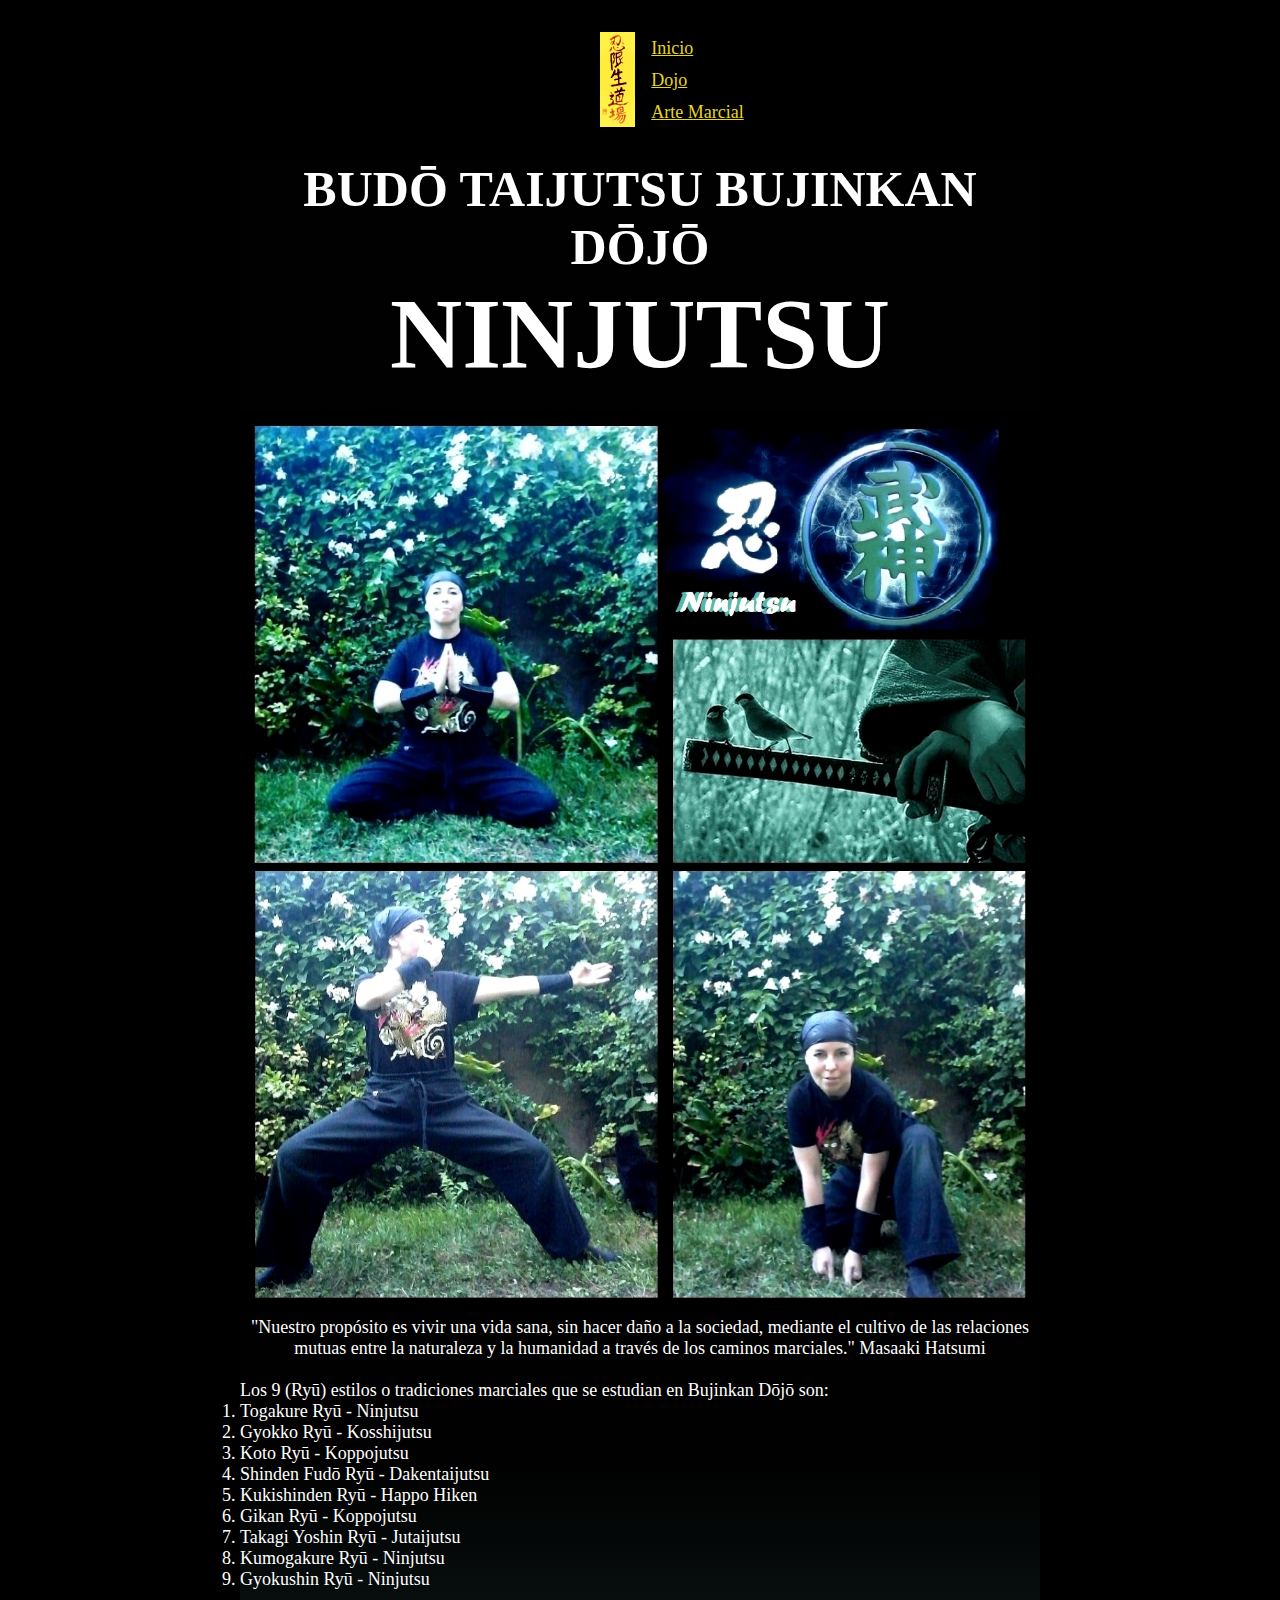
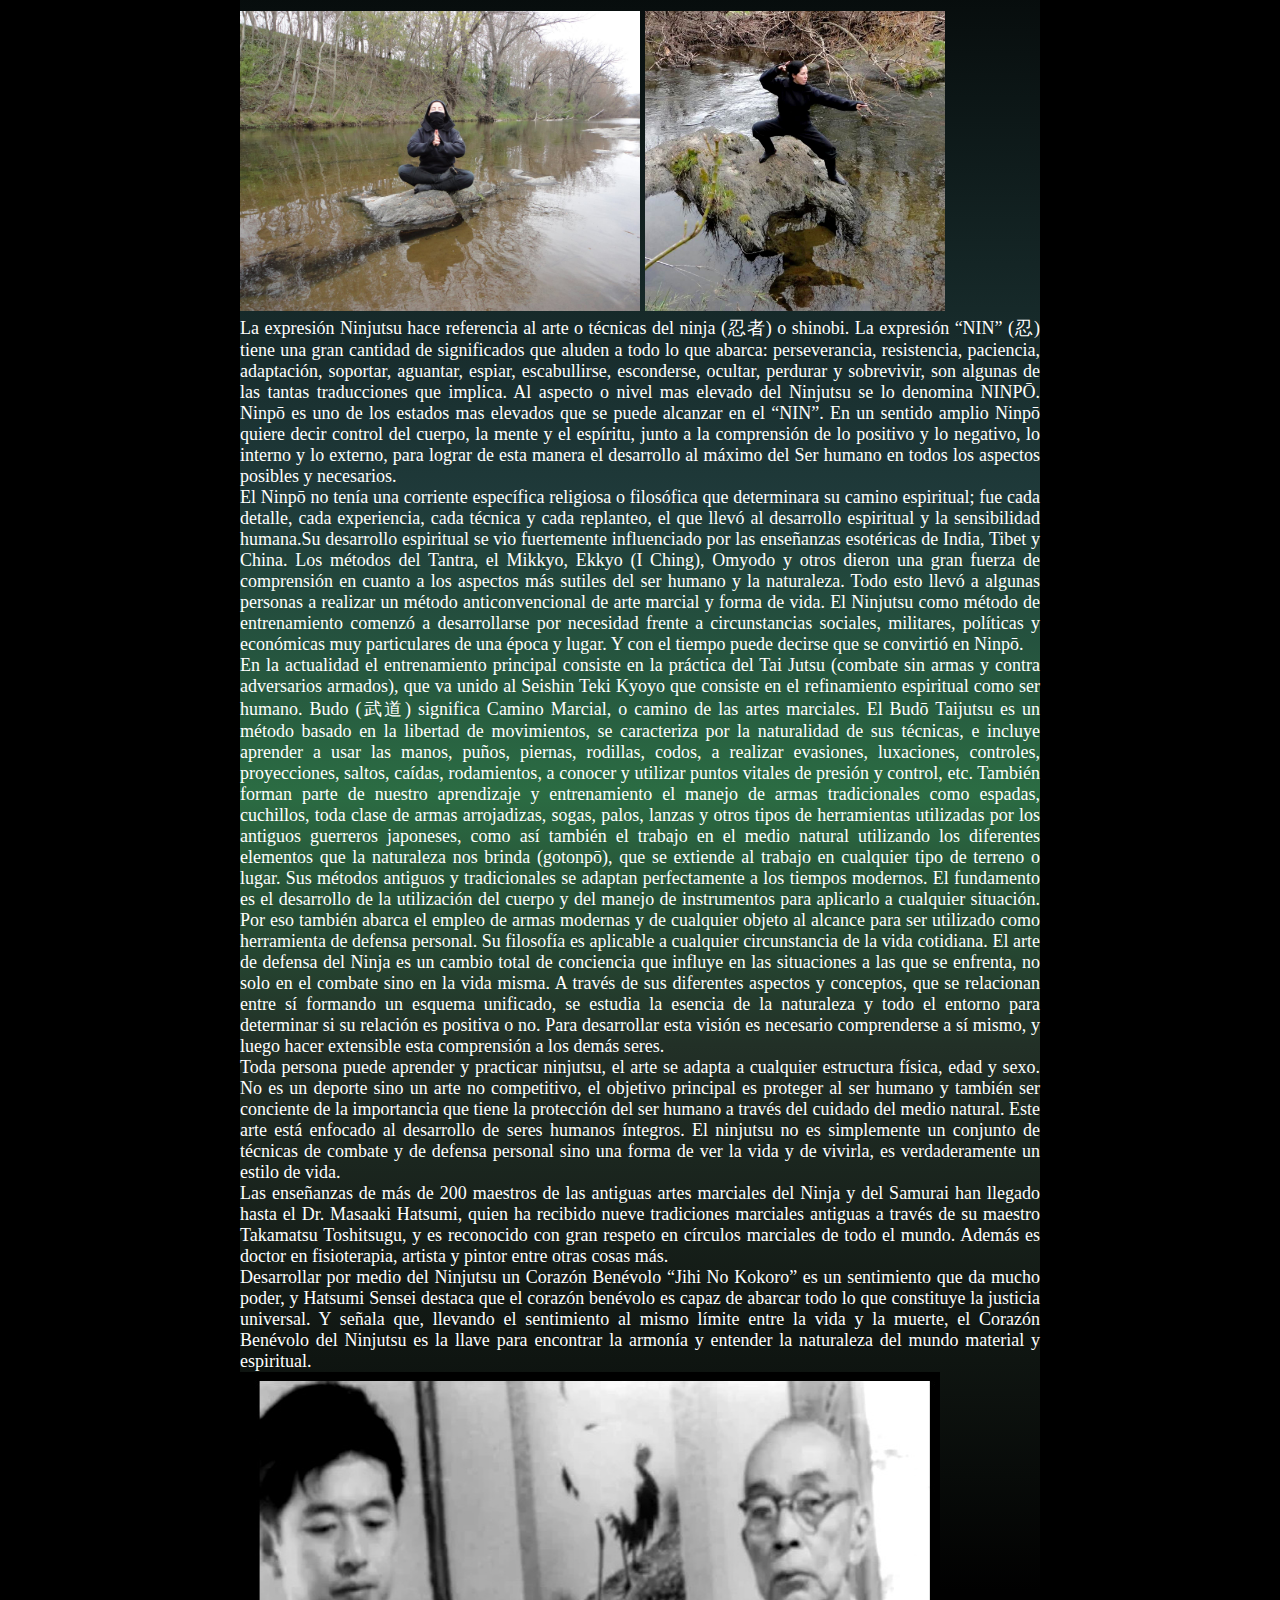
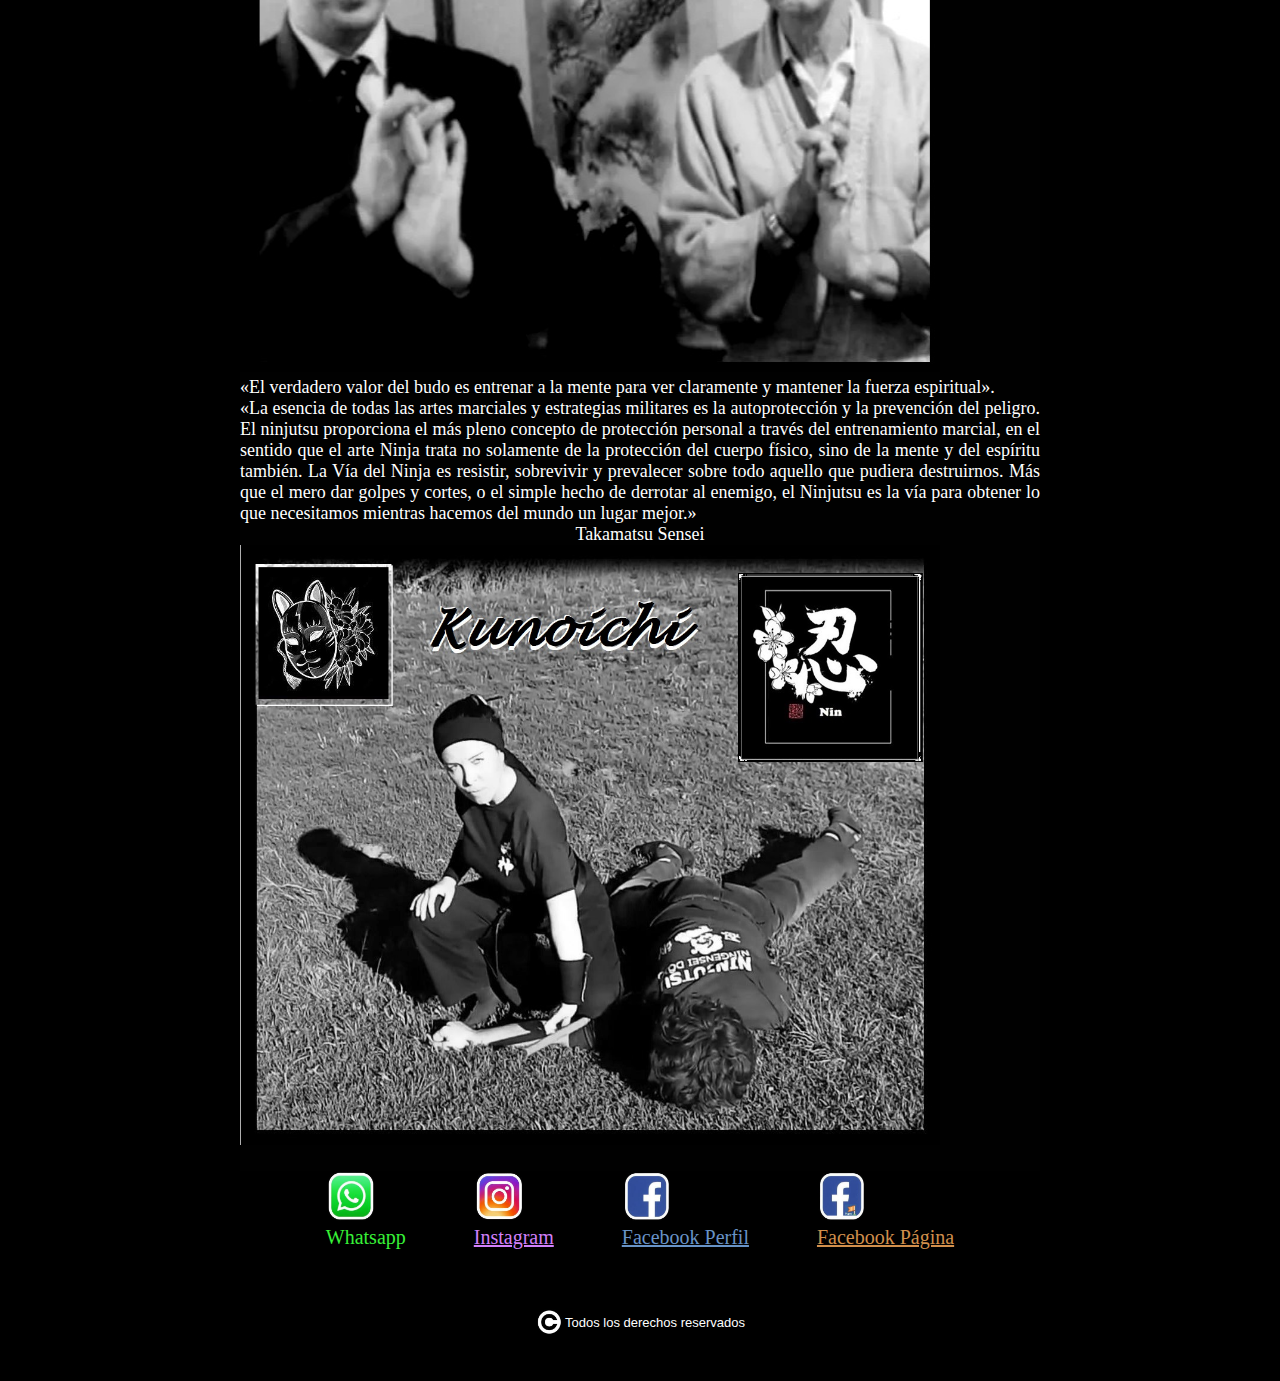
==== Arte.html @ cb8ee1ee "Versión párrafos acomodados" ====
<!DOCTYPE html>
<html lang="en">

<div id="contenido">
<head>
    <meta charset="UTF-8">
    <meta http-equiv="X-UA-Compatible" content="IE=edge">
    <meta name="viewport" content="width=device-width, initial-scale=1.0">
    <title>Budo Taijutsu</title>
    <!--Vinculación de nuestra hoja de estilos css-->
    <link rel="stylesheet" href="css/estilos.css">
</head>

<body>
    <header class="header_propiedades">
        <img src="fotos_ninjutsu/logo_ningensei.jpg" alt="Logo dojo" alt="Ningensei Dojo Logo" width="35" height="95"> <!--imagen-->
        <nav class="nav_propiedades"> <!--para navegar dentro del sitio web-->
          <ul class="texto_amarillo">
            <!-- ul es una lista desordenada -->
            <li><a href="Index.html">Inicio</a><!--para acceder al inicio del sitio web--></li>
            <li><a href="Dojo.html">Dojo</a><!--enlace interno del sitio web, para navegar a otra pág dentro del sitio--></li>
            <li><a href="Arte.html">Arte Marcial</a><!--enlace interno para navegar por el sitio web--></li>
          </ul>
        </nav>
        <br>
      </header>

    <main class="gradiente">
        <h1 id="titulo_tercera_pag">BUDŌ TAIJUTSU BUJINKAN DŌJŌ</h1>
        <h2 id="titulo_inicial">NINJUTSU</h2>
        <br>
        <div>
            <img src="fotos_ninjutsu/fotox4bujin.jpg" alt="BUJIN" alt="Shihan Patricia Leal, Bujinkan Ningensei Dojo"
                width="800" height="900">
        </div>
        <div>
            <p class="texto_blanco_centrado">"Nuestro propósito es vivir una vida sana, sin hacer daño a la sociedad, mediante el cultivo de las
                relaciones mutuas entre la naturaleza y la humanidad a través de los caminos marciales." Masaaki Hatsumi
            </p>
        </div>
        <br>

        <section>
            <div class="ext_training_propiedades">
                <p>Los 9 (Ryū) estilos o tradiciones marciales que se estudian en Bujinkan Dōjō son:</p>
                <ol>
                    <li>Togakure Ryū - Ninjutsu</li>
                    <li>Gyokko Ryū - Kosshijutsu</li>
                    <li>Koto Ryū - Koppojutsu</li>
                    <li>Shinden Fudō Ryū - Dakentaijutsu</li>
                    <li>Kukishinden Ryū - Happo Hiken</li>
                    <li>Gikan Ryū - Koppojutsu</li>
                    <li>Takagi Yoshin Ryū - Jutaijutsu</li>
                    <li>Kumogakure Ryū - Ninjutsu</li>
                    <li>Gyokushin Ryū - Ninjutsu</li>
                </ol>
            </div>
        </section>
        <br>
        <section>
            <div>
                <img src="fotos_ninjutsu/meditacion.jpg" alt="Meditación" alt="Shihan Patricia Leal, Ningensei Dojo"
                    width="400" height="300">
                <img src="fotos_ninjutsu/rushiyo.jpg" alt="Meditación" alt="Shihan Patricia Leal, Ningensei Dojo"
                    width="300" height="300">
            </div>
            <div class="texto_blanco">
                <p>La expresión Ninjutsu hace referencia al arte o técnicas del ninja (忍者) o shinobi. La expresión “NIN” (忍) tiene
                    una gran cantidad de significados que aluden a todo lo que abarca: perseverancia, resistencia,
                    paciencia, adaptación, soportar, aguantar, espiar, escabullirse, esconderse, ocultar, perdurar y
                    sobrevivir, son algunas de las tantas traducciones que implica. Al aspecto o nivel mas elevado del
                    Ninjutsu se lo denomina NINPŌ. Ninpō es uno de los estados mas elevados que se puede alcanzar en el
                    “NIN”. En un sentido amplio Ninpō quiere decir control del cuerpo, la mente y el espíritu, junto a
                    la comprensión de lo positivo y lo negativo, lo interno y lo externo, para lograr de esta manera el
                    desarrollo al máximo del Ser humano en todos los aspectos posibles y necesarios.</p>
                <p>El Ninpō no tenía una corriente específica religiosa o filosófica que determinara su camino
                    espiritual; fue cada detalle, cada experiencia, cada técnica y cada replanteo, el que llevó al
                    desarrollo espiritual y la sensibilidad humana.Su desarrollo espiritual se vio fuertemente
                    influenciado por las enseñanzas esotéricas de India, Tibet y China. Los métodos del Tantra, el
                    Mikkyo, Ekkyo (I Ching), Omyodo y otros dieron una gran fuerza de comprensión en cuanto a los
                    aspectos más sutiles del ser humano y la naturaleza. Todo esto llevó a algunas personas a realizar
                    un método anticonvencional de arte marcial y forma de vida. El Ninjutsu como método de entrenamiento
                    comenzó a desarrollarse por necesidad frente a circunstancias sociales, militares, políticas y
                    económicas muy particulares de una época y lugar. Y con el tiempo puede decirse que se convirtió en
                    Ninpō.</p>
                <p>En la actualidad el entrenamiento principal consiste en la práctica del Tai Jutsu (combate sin armas
                    y contra adversarios armados), que va unido al Seishin Teki Kyoyo que consiste en el refinamiento
                    espiritual como ser humano. Budo (武道) significa Camino Marcial, o camino de las artes marciales. El Budō 
                    Taijutsu es un método basado en la libertad de movimientos, se caracteriza por la naturalidad de sus
                    técnicas, e incluye aprender a usar las manos, puños, piernas, rodillas, codos, a realizar
                    evasiones, luxaciones, controles, proyecciones, saltos, caídas, rodamientos, a conocer y utilizar
                    puntos vitales de presión y control, etc. También forman parte de nuestro aprendizaje y
                    entrenamiento el manejo de armas tradicionales como espadas, cuchillos, toda clase de armas
                    arrojadizas, sogas, palos, lanzas y otros tipos de herramientas utilizadas por los antiguos
                    guerreros japoneses, como así también el trabajo en el medio natural utilizando los diferentes
                    elementos que la naturaleza nos brinda (gotonpō), que se extiende al trabajo en cualquier tipo de
                    terreno o lugar. Sus métodos antiguos y tradicionales se adaptan perfectamente a los tiempos
                    modernos. El fundamento es el desarrollo de la utilización del cuerpo y del manejo de instrumentos
                    para aplicarlo a cualquier situación. Por eso también abarca el empleo de armas modernas y de
                    cualquier objeto al alcance para ser utilizado como herramienta de defensa personal. Su filosofía es
                    aplicable a cualquier circunstancia de la vida cotidiana. El arte de defensa del Ninja es un cambio
                    total de conciencia que influye en las situaciones a las que se enfrenta, no solo en el combate sino
                    en la vida misma. A través de sus diferentes aspectos y conceptos, que se relacionan entre sí
                    formando un esquema unificado, se estudia la esencia de la naturaleza y todo el entorno para
                    determinar si su relación es positiva o no. Para desarrollar esta visión es necesario comprenderse a
                    sí mismo, y luego hacer extensible esta comprensión a los demás seres.</p>
                <p>Toda persona puede aprender y practicar ninjutsu, el arte se adapta a cualquier estructura física,
                    edad y sexo. No es un deporte sino un arte no competitivo, el objetivo principal es proteger al ser
                    humano y también ser conciente de la importancia que tiene la protección del ser humano a través del
                    cuidado del medio natural. Este arte está enfocado al desarrollo de seres humanos íntegros. El
                    ninjutsu no es simplemente un conjunto de técnicas de combate y de defensa personal sino una forma
                    de ver la vida y de vivirla, es verdaderamente un estilo de vida.</p>
                <p>Las enseñanzas de más de 200 maestros de las antiguas artes marciales del Ninja y del Samurai han
                    llegado hasta el Dr. Masaaki Hatsumi, quien ha recibido nueve tradiciones marciales antiguas a
                    través de su maestro Takamatsu Toshitsugu, y es reconocido con gran respeto en círculos marciales de
                    todo el mundo. Además es doctor en fisioterapia, artista y pintor entre otras cosas más.</p>
                <p>Desarrollar por medio del Ninjutsu un Corazón Benévolo “Jihi No Kokoro” es un sentimiento que da
                    mucho poder, y Hatsumi Sensei destaca que el corazón benévolo es capaz de abarcar todo lo que
                    constituye la justicia universal. Y señala que, llevando el sentimiento al mismo límite entre la
                    vida y la muerte, el Corazón Benévolo del Ninjutsu es la llave para encontrar la armonía y entender
                    la naturaleza del mundo material y espiritual.</p>
            </div>
        </section>
        <section>
            <div>
                <img src="fotos_ninjutsu/Hatsumi_Takamatsu.jpg" alt="Maestros" width="700" height="600">
            </div>
            <div class="texto_blanco">
                <p>«El verdadero valor del budo es entrenar a la mente para ver claramente y mantener la fuerza
                    espiritual».</p>
                <p>«La esencia de todas las artes marciales y estrategias militares es la autoprotección y la prevención
                    del peligro. El ninjutsu proporciona el más pleno concepto de protección personal a través del
                    entrenamiento marcial, en el sentido que el arte Ninja trata no solamente de la protección del
                    cuerpo físico, sino de la mente y del espíritu también. La Vía del Ninja es resistir, sobrevivir y
                    prevalecer sobre todo aquello que pudiera destruirnos. Más que el mero dar golpes y cortes, o el
                    simple hecho de derrotar al enemigo, el Ninjutsu es la vía para obtener lo que necesitamos mientras
                    hacemos del mundo un lugar mejor.»</p>
                <p class="texto_blanco_centrado">Takamatsu Sensei</p>
            </div>
        </section>
        <section>
            <div>
                <img src="fotos_ninjutsu/hanbo_gus_byn.jpg" alt="Bujutsu"
                    alt="Shihan Patricia Leal, Bujinkan Ningensei Dojo" width="700" height="600">
            </div>
        </section>
        <br>
    </main>
    <footer>
        <section class="redes_propiedades">
            <div>
                <a href="https://wa.me/5492916449956/" target="_bLank" class="parrafo_verde"><img src="fotos_ninjutsu/logo_whatsapp.jpg" alt="Logo Whatsapp" width="50" height="50"></a><!--Imagen ícono de whatsapp-->
                <br>
                <a href="https://www.instagram.com/bujinkan_patricia/" target="_bLank" class="parrafo_verde">Whatsapp</a> 
            </div>
        <br>
        <br>
        <!-- LINKS-ENLACES-->
            <div>
                <a href="https://www.instagram.com/bujinkan_patricia/" target="_bLank" class="texto_lila"><img
                src="fotos_ninjutsu/logo_instagram.jpg" alt="Logo Instagram" width="50" height="50"></a>
        <br>
                <a href="https://www.instagram.com/bujinkan_patricia/" target="_bLank" class="texto_lila">Instagram</a>
                <!--ruta externa a nuestra página, no se cierra nuestro sitio al derivarlo a la otra pagina
                por el target="_bLanck", de esa forma el enlace se abre en una pestaña nueva-->
            </div>
        <br>
        <br>
            <div>
                <a href="https://www.facebook.com/bujinkanningenseidojo" target="_bLank" class="texto_celeste"><img src="fotos_ninjutsu/logo_facebook_perfil.jpg" alt="Logo Perfil Facebook" width="50" height="50"></a>
                <!--Link externo que lleva al perfil de Facebook e ícono del mismo, se puede acceder tanto haciendo clic en el texto como en el ícono-->
          <br>
                <a href="https://www.facebook.com/bujinkanningenseidojo" target="_bLank" class="texto_celeste">Facebook Perfil</a>
            </div>
        <br>
        <br>
            <div>
                <a href="https://www.facebook.com/NinjutsuBahiaBlanca" target="_bLank" class="texto_naranja"><img src="fotos_ninjutsu/logo_pag_facebook.jpg" alt="Logo Página Facebook" width="50" height="50"></a>
                <!--Link externo que lleva a la página de Facebook e ícono del mismo-->
          <br>
                <a href="https://www.facebook.com/NinjutsuBahiaBlanca" target="_bLank" class="texto_naranja">Facebook Página</a>
            </div>
        </section>
          <br>
          <br>
          <div class="derechos_propiedades">
            <img src="fotos_ninjutsu/copyright.jpg" alt="Logo Copyright" width="30" height="30"><!--Imagen-->
            <p>Todos los derechos reservados</p><!--Párrafo-->
          </div>
          <br>
        </footer>
        <br>
</body>
</div>

</html>
---- css/estilos.css ----
/*esto es un comentario en css*/

/* el * (asterisco) es un selector universal, se va a aplicar a todo nuestro codigo html, y
es buena práctica que esas características las coloquemos al inicio del codigo css*/
/* Selector universal (*). Nos va a servir para resetear o pisar algunos estilos (propiedades) que
aplican los navegadores por defecto*/
* {
    padding: 0;
    margin: 0;
    box-sizing: border-box;
}

#contenido { width: 800px; margin: 0 auto; }

body {
    background-color: black; /* background-color aplica color solido de fondo */
    color: white /* color aplica color solido al texto*/; font-size: large /* tamaño de letra */; 
} /*se aplican estas caracteristicas a todo el cuerpo */

.header_propiedades {
    width: 100%;
    display: flex;
    /*flex-direction: row, es para poner los enlaces horizontales,
    columnas, ahora no lo uso porque quiero que sean verticales*/
    justify-content: center;
    margin: 2rem;
}

a {color: inherit; /*para que el color de los enlaces se vean del color que yo quiero y no violetas*/
    /*text-decoration: none; si quisiera sacarle el subrayado a los enlaces, pero no lo uso
    porque quiero dejarlo para que se distinga bien que son enlaces*/
}

.nav_propiedades {
    margin-left: 1rem;
    line-height: 2rem;
}

.training_propiedades {
    width: 100%;
    display: flex;
    /*flex-direction: row, es para poner los enlaces horizontales,
    columnas, ahora no lo uso porque quiero que sean verticales*/
    justify-content: center;
    margin: 2rem;
}

.text_training_propiedades {
    margin-left: 2rem;
    line-height: 2.3rem;
    list-style: none;
}

/*p {
    text-align: justify;
}*/

/*este tipo de selector, punto y un nombre, es el que mas se usa*/
.parrafo_violeta {
    text-align: center;
    color: rgb(183, 111, 251); /* color picker es una pag, herramienta,
    donde da los colores en diferentes codigos en los diferentes formatos */
} /*se aplica esta caracteristica solo a los parrafos que tengan este nombre en mi codigo html,
es decir a esta clase dentro de este tipo de elemento*/

.parrafo_verde {
    color: rgb(55, 241, 55);
    text-decoration: none
} /*se aplican estas caracteristicas solo a los parrafos que tengan este nombre en mi codigo html*/

.texto_amarillo {
    color: rgb(230, 214, 35);
    list-style: none; /*para que desaparezcan las viñetas de los textos donde haya listas*/
} /*se aplica esta caracteristica solo al texto que tenga este nombre en mi codigo html*/

.texto_amarillo2 {
    color: rgb(230, 214, 35);
    text-align: center;
}

.texto_rojo {
    color: rgb(223, 48, 48);
    text-align: justify;
} /*se aplica esta caracteristica solo al textos que tenga este nombre en mi codigo html*/

.texto_lila {
    color: rgb(210, 128, 251);
}

.texto_celeste {
    color: rgb(104, 147, 199);
}

.texto_consulta {
    color: rgb(107, 214, 250);
}

.texto_naranja {
    color:rgb(209, 143, 76)
}

.texto_blanco {
    text-align: justify;
    color: white;
}

.texto_blanco_centrado {
    text-align: center;
    color: white;
}

.texto_blanco_izq {
    text-align: left;
    color: white;
}

/* # es un id, es un selector unico, las caracteristicas que se elijan se aplicaránsolo a este elemento*/
#titulo_inicial {
    text-align: center;
    font-size: 100px;
    font-style: normal ;
    font-family: Cambria, Cochin, Georgia, Times, 'Times New Roman', serif;
} /*las caractiristicas elegidas se aplican solo a este elemento, titulo en este caso,
al que le pongo este id y este nombre en mi cod html*/

#titulo_secundario {
    text-align: center;
    font-size: 70px;
    font-style: oblique;
    font-family: Cambria, Cochin, Georgia, Times, 'Times New Roman', serif;
}

#titulo_tercera_pag {
    text-align: center;
    font-size: 50px;
    font-style: normal;
    font-family: Cambria, Cochin, Georgia, Times, 'Times New Roman', serif;
}

#titulo_terciario {
    font-size: 20px;
    text-align: center;
    font-style: normal;
    font-family: Cambria, Cochin, Georgia, Times, 'Times New Roman', serif;
}

#titulo_segunda_pag {
    font-size: 60px;
    text-align: center;
    font-style:normal;
    font-family: Cambria, Cochin, Georgia, Times, 'Times New Roman', serif;
    color: rgb(7, 233, 192);
}

/* Esto es para hacer colores degradados */
.gradiente {
    background-image: linear-gradient(180deg, rgba(1,1,1,1) 31%, rgba(31,58,58,1) 46%, rgba(43,108,67,1) 53%, rgba(34,48,39,1) 59%, rgba(1,1,1,1) 72%);
} /* Se usa background-image y se utilizan las herramientas de la página cssgradient.io y
armamos el degradado con los colores y de la forma que nos guste y luego copiamos el código
que da como resultado y lo pegamos acá */

video {
    border: 3px solid white;
}

.logo_whatsapp {
    display: flex;
    justify-content: center
}

.texto_whatsapp {
    display: flex;
    justify-content: center;
}

.redes_propiedades {
    display: flex;
    /* flex-direction: row; es para poner los enlaces horizontales*/
    justify-content: space-around;
    margin-inline: 4.3rem;
    font-size: 20px;
}

.derechos_propiedades {
    display: flex;
    justify-content: center;
    margin-top: 1rem;
    line-height: 2rem;
    font-size: small;
    font-style: normal;
    font-family: 'Lucida Sans', 'Lucida Sans Regular', 'Lucida Grande', 'Lucida Sans Unicode', Geneva, Verdana, sans-serif;
}
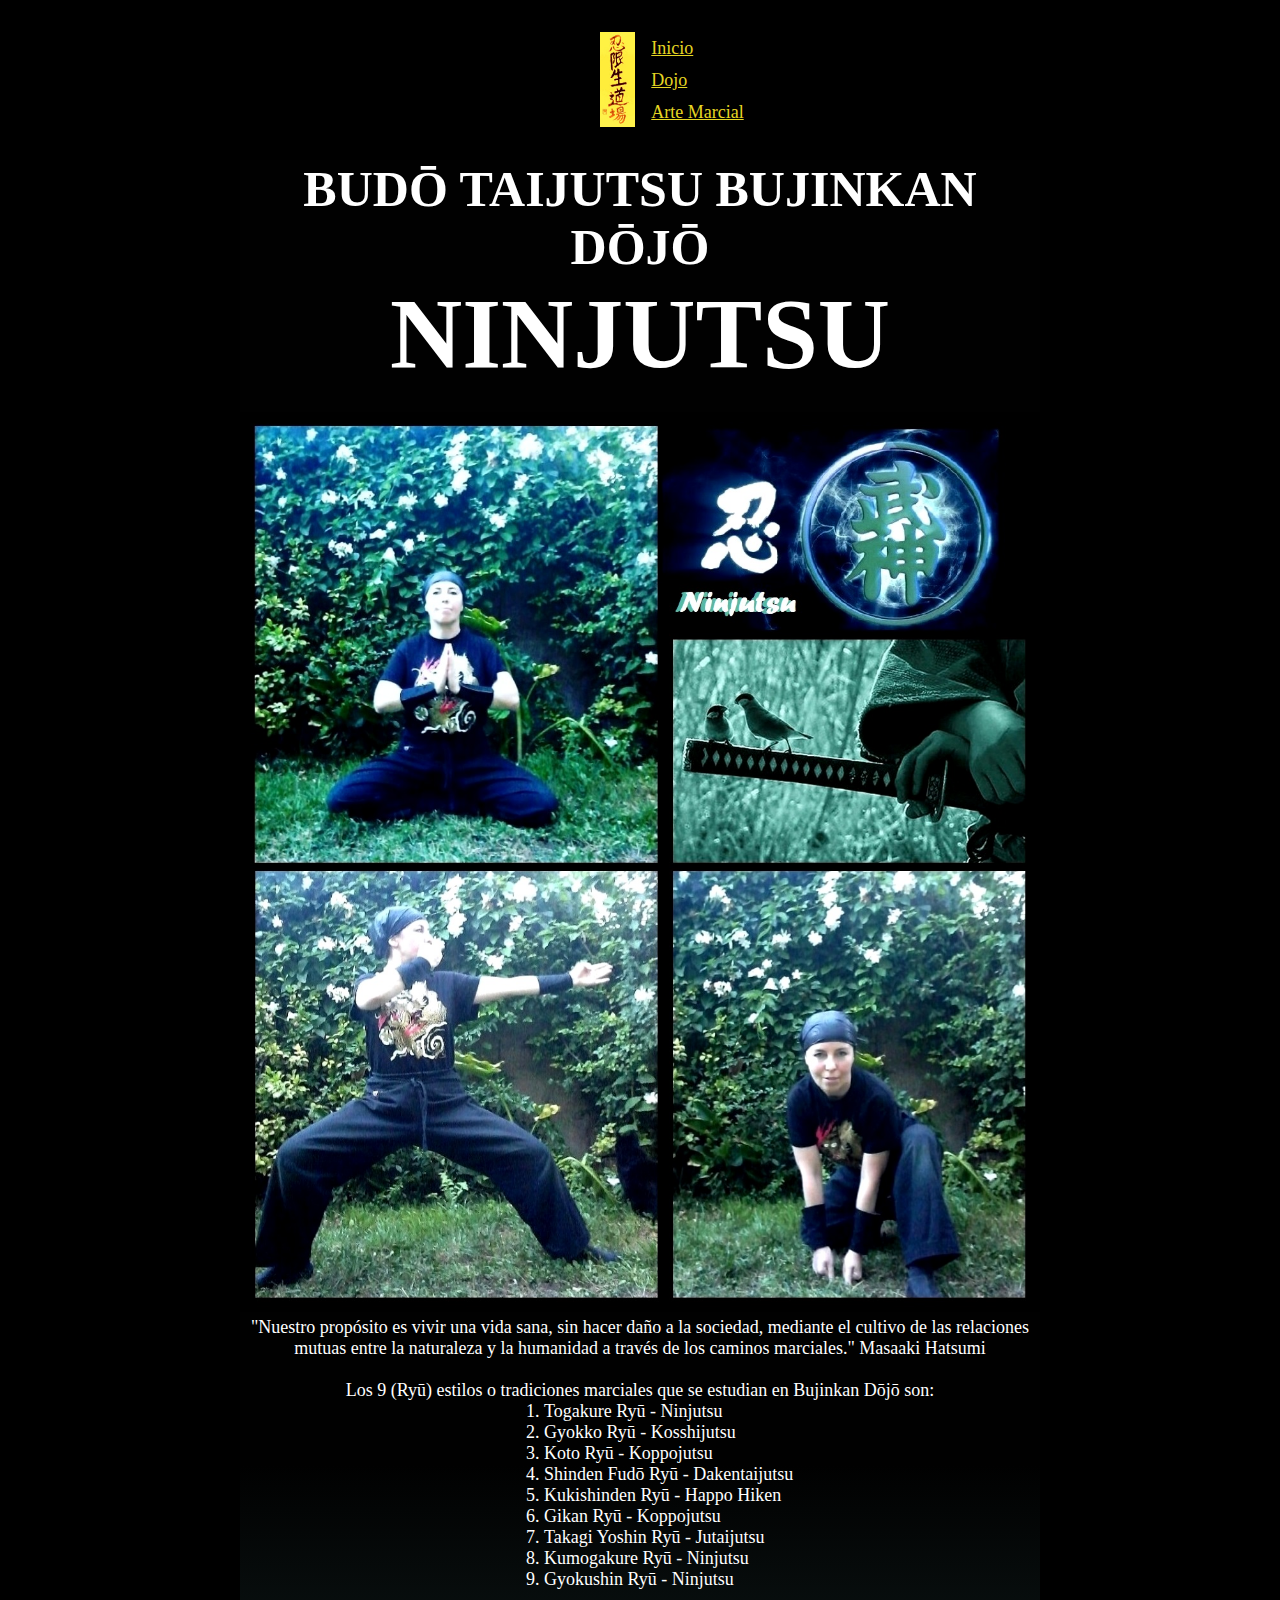
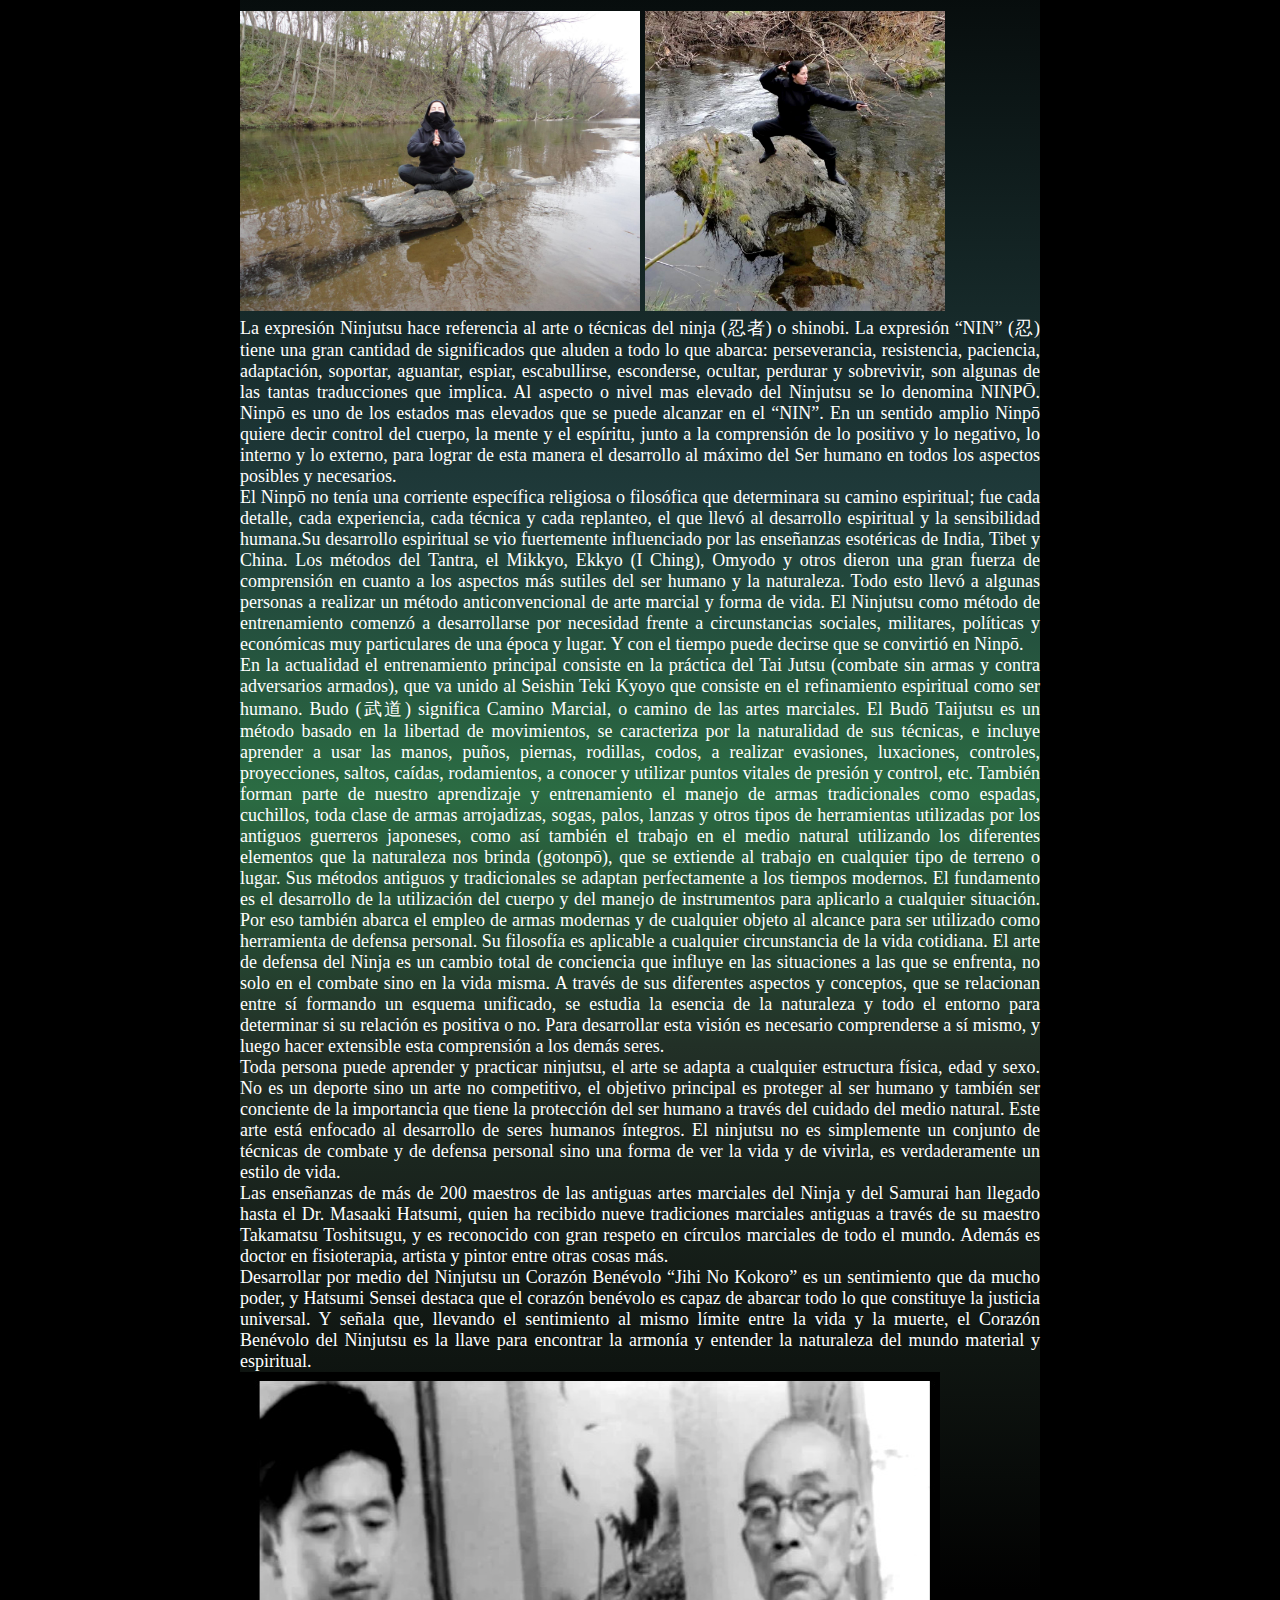
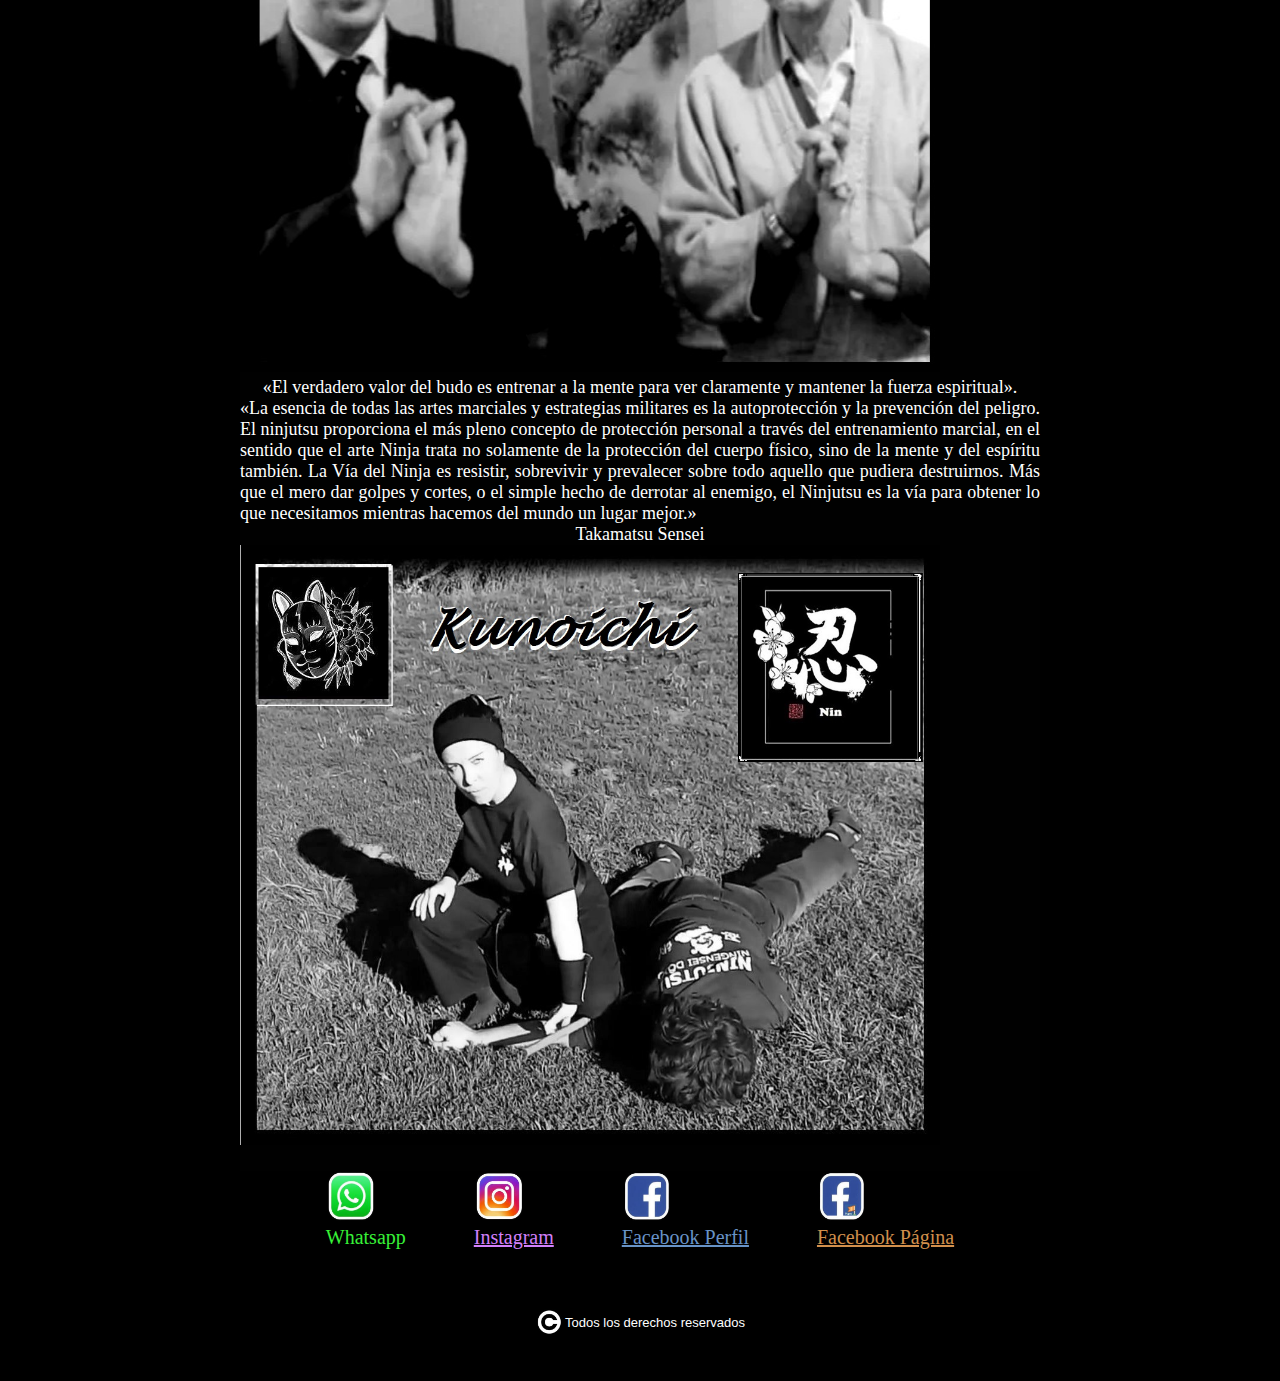
==== commit 49f28488: "Mas arreglos imagenes y parrafos" ====
--- a/Arte.html
+++ b/Arte.html
@@ -17,9 +17,9 @@
         <nav class="nav_propiedades"> <!--para navegar dentro del sitio web-->
           <ul class="texto_amarillo">
             <!-- ul es una lista desordenada -->
-            <li><a href="Index.html">Inicio</a><!--para acceder al inicio del sitio web--></li>
-            <li><a href="Dojo.html">Dojo</a><!--enlace interno del sitio web, para navegar a otra pág dentro del sitio--></li>
-            <li><a href="Arte.html">Arte Marcial</a><!--enlace interno para navegar por el sitio web--></li>
+            <li><a href="Index.html" class="seleccion_link_local">Inicio</a><!--para acceder al inicio del sitio web--></li>
+            <li><a href="Dojo.html" class="seleccion_link_local">Dojo</a><!--enlace interno del sitio web, para navegar a otra pág dentro del sitio--></li>
+            <li><a href="Arte.html" class="seleccion_link_local">Arte Marcial</a><!--enlace interno para navegar por el sitio web--></li>
           </ul>
         </nav>
         <br>
@@ -41,9 +41,9 @@
         <br>
 
         <section>
-            <div class="ext_training_propiedades">
-                <p>Los 9 (Ryū) estilos o tradiciones marciales que se estudian en Bujinkan Dōjō son:</p>
-                <ol>
+            <div>
+                <p class="texto_blanco_centrado">Los 9 (Ryū) estilos o tradiciones marciales que se estudian en Bujinkan Dōjō son:</p>
+                <ol class="escuelas">
                     <li>Togakure Ryū - Ninjutsu</li>
                     <li>Gyokko Ryū - Kosshijutsu</li>
                     <li>Koto Ryū - Koppojutsu</li>
@@ -126,7 +126,7 @@
                 <img src="fotos_ninjutsu/Hatsumi_Takamatsu.jpg" alt="Maestros" width="700" height="600">
             </div>
             <div class="texto_blanco">
-                <p>«El verdadero valor del budo es entrenar a la mente para ver claramente y mantener la fuerza
+                <p class="texto_blanco_centrado">«El verdadero valor del budo es entrenar a la mente para ver claramente y mantener la fuerza
                     espiritual».</p>
                 <p>«La esencia de todas las artes marciales y estrategias militares es la autoprotección y la prevención
                     del peligro. El ninjutsu proporciona el más pleno concepto de protección personal a través del
--- a/css/estilos.css
+++ b/css/estilos.css
@@ -26,6 +26,11 @@
     margin: 2rem;
 }
 
+/*hover es para que cuando pasamos el cursor sobre los enlaces (locales en este caso) el texto cambie de color*/
+.seleccion_link_local:hover {
+    color: rgb(221, 85, 27);
+}
+
 a {color: inherit; /*para que el color de los enlaces se vean del color que yo quiero y no violetas*/
     /*text-decoration: none; si quisiera sacarle el subrayado a los enlaces, pero no lo uso
     porque quiero dejarlo para que se distinga bien que son enlaces*/
@@ -51,6 +56,12 @@
     list-style: none;
 }
 
+.escuelas {
+    display: flex;
+    flex-direction: column;
+    margin-left: 19rem;
+}
+
 /*p {
     text-align: justify;
 }*/
@@ -79,7 +90,7 @@
 }
 
 .texto_rojo {
-    color: rgb(223, 48, 48);
+    color: rgb(225, 83, 83);
     text-align: justify;
 } /*se aplica esta caracteristica solo al textos que tenga este nombre en mi codigo html*/
 
@@ -128,6 +139,7 @@
     font-size: 70px;
     font-style: oblique;
     font-family: Cambria, Cochin, Georgia, Times, 'Times New Roman', serif;
+    color: rgb(218, 45, 45);
 }
 
 #titulo_tercera_pag {
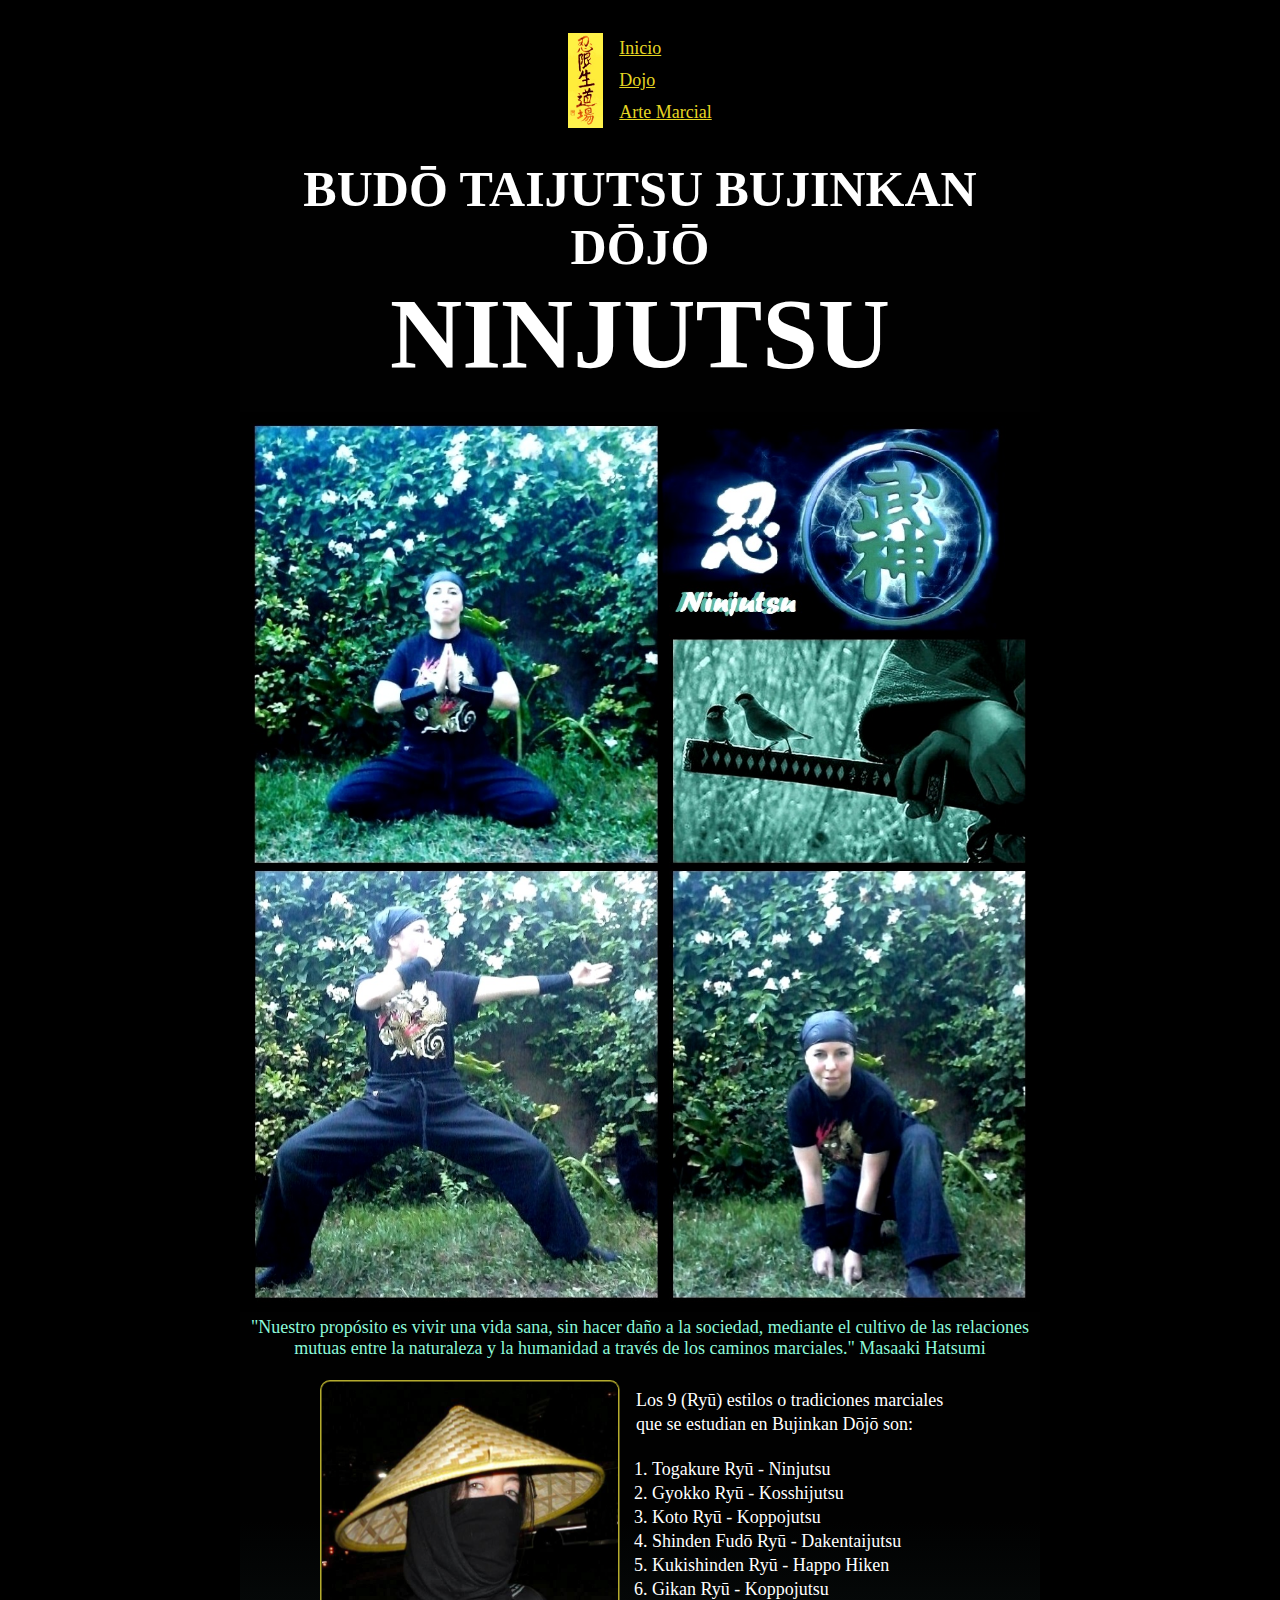
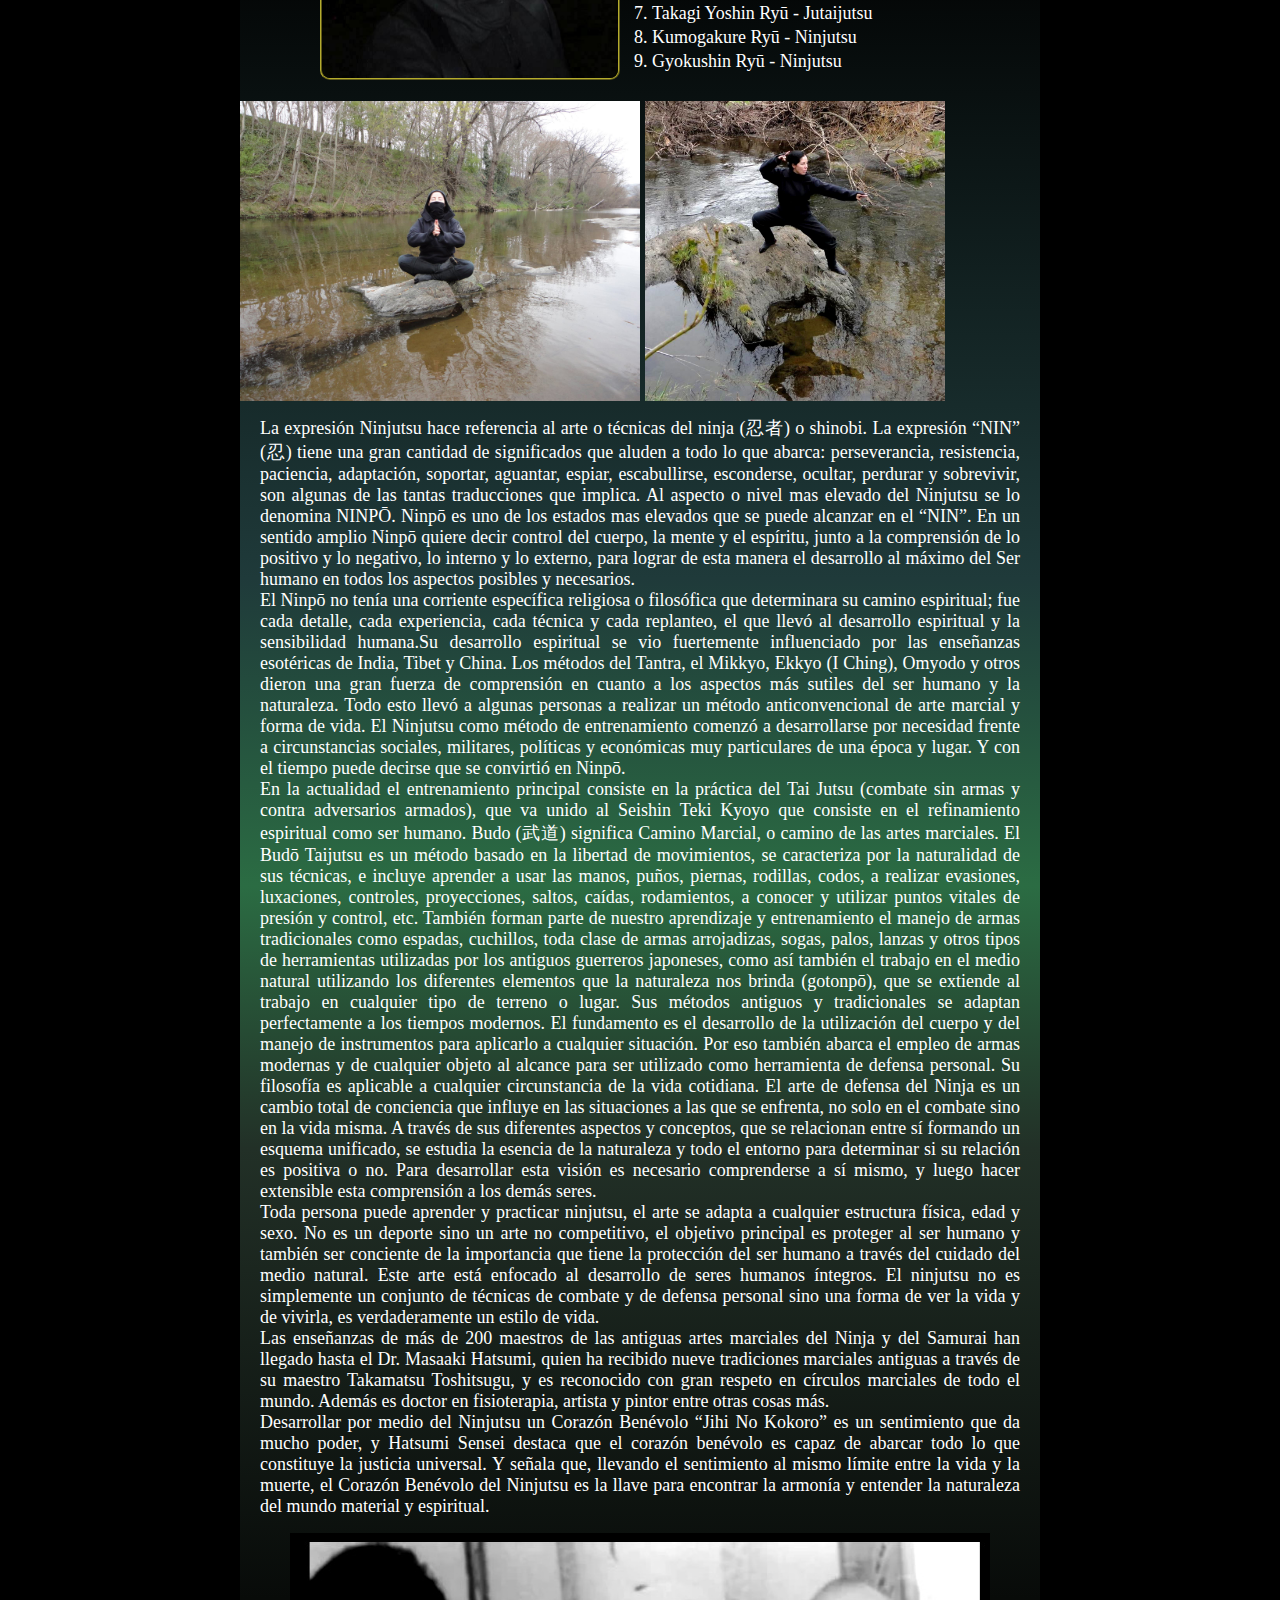
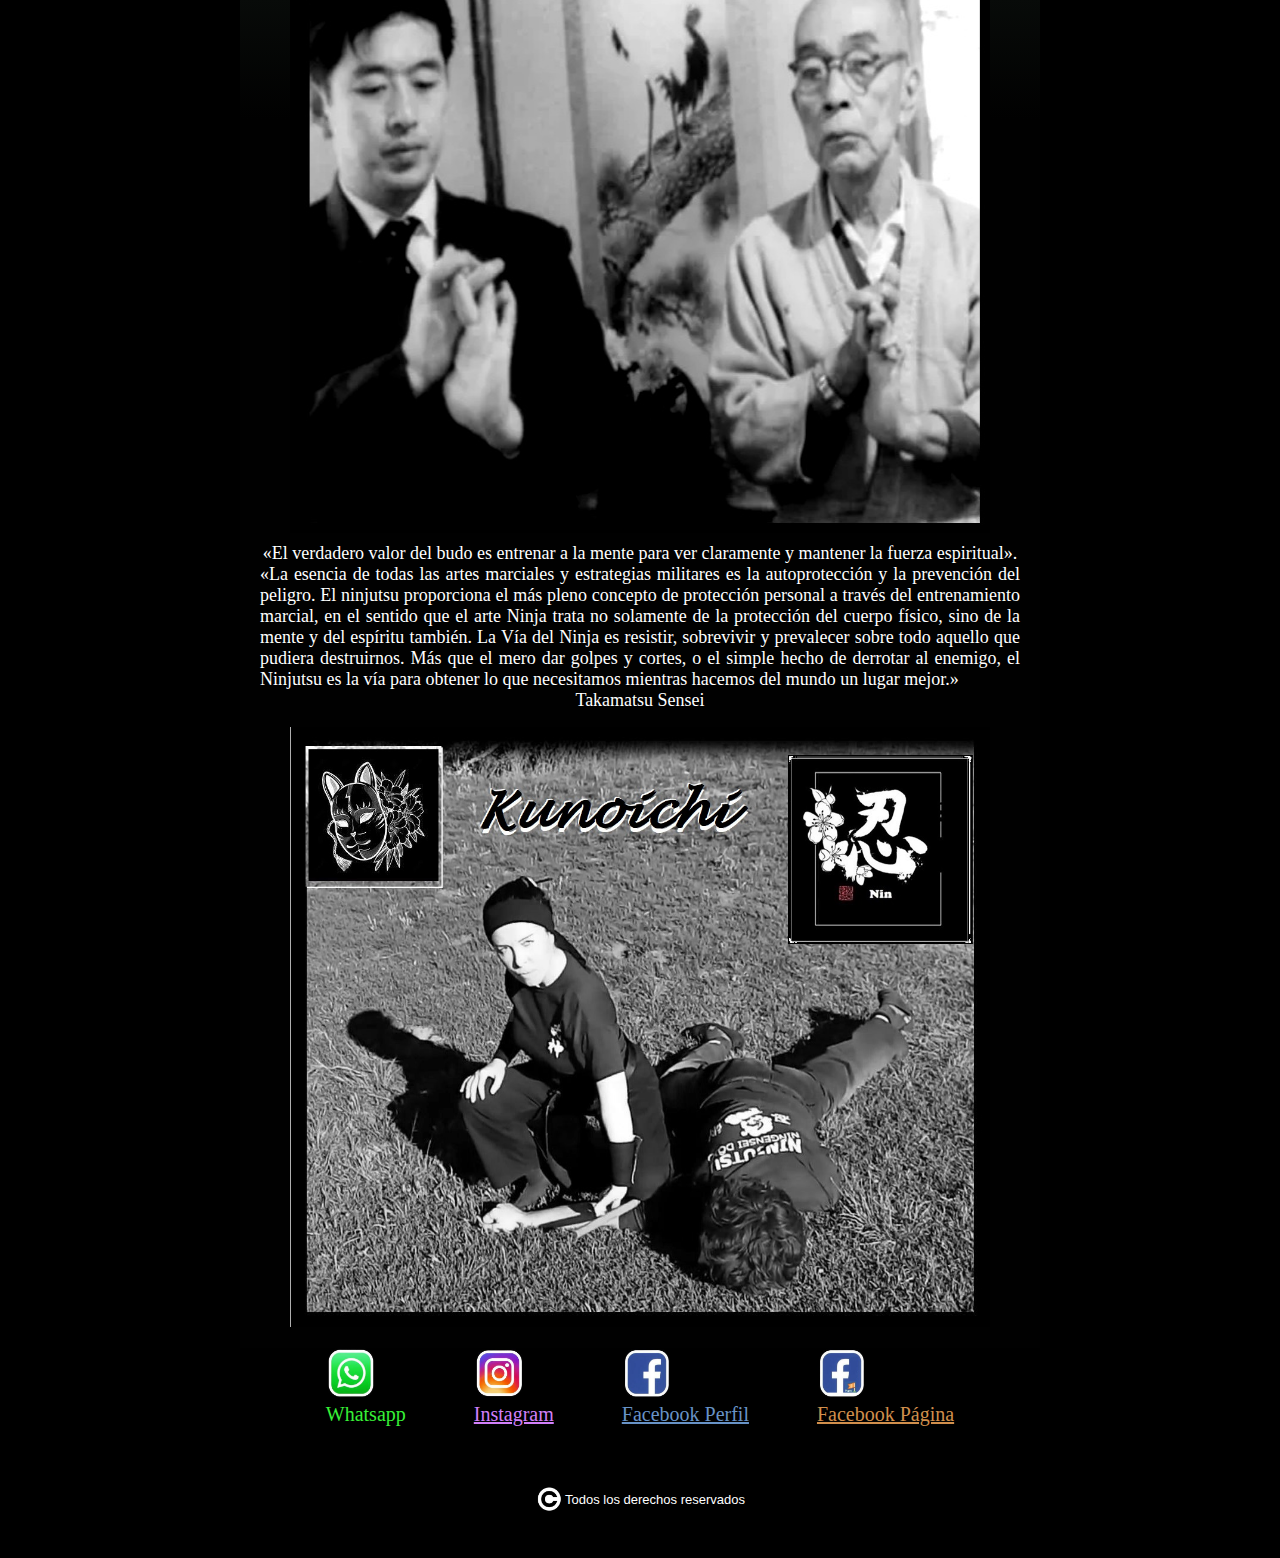
==== commit aa451fc7: "Nuevos arreglos margenes parrafos e imagenes" ====
--- a/Arte.html
+++ b/Arte.html
@@ -34,26 +34,29 @@
                 width="800" height="900">
         </div>
         <div>
-            <p class="texto_blanco_centrado">"Nuestro propósito es vivir una vida sana, sin hacer daño a la sociedad, mediante el cultivo de las
+            <p class="parrafo_verdoso">"Nuestro propósito es vivir una vida sana, sin hacer daño a la sociedad, mediante el cultivo de las
                 relaciones mutuas entre la naturaleza y la humanidad a través de los caminos marciales." Masaaki Hatsumi
             </p>
         </div>
         <br>
 
-        <section>
-            <div>
-                <p class="texto_blanco_centrado">Los 9 (Ryū) estilos o tradiciones marciales que se estudian en Bujinkan Dōjō son:</p>
-                <ol class="escuelas">
-                    <li>Togakure Ryū - Ninjutsu</li>
-                    <li>Gyokko Ryū - Kosshijutsu</li>
-                    <li>Koto Ryū - Koppojutsu</li>
-                    <li>Shinden Fudō Ryū - Dakentaijutsu</li>
-                    <li>Kukishinden Ryū - Happo Hiken</li>
-                    <li>Gikan Ryū - Koppojutsu</li>
-                    <li>Takagi Yoshin Ryū - Jutaijutsu</li>
-                    <li>Kumogakure Ryū - Ninjutsu</li>
-                    <li>Gyokushin Ryū - Ninjutsu</li>
-                </ol>
+        <section class="escuelas_propiedades">
+            <img src="fotos_ninjutsu/shinobi.jpg" class="imag_ninja" alt="Clase al aire libre"
+            alt="Shihan Patricia Leal, Ningensei Dojo" width="300" height="300">
+            <div >    
+            <p class="parrafo_escuelas" class="texto_blanco_izq" >Los 9 (Ryū) estilos o tradiciones marciales que se estudian en Bujinkan Dōjō son:</p>
+            <br>
+            <ol class="lista_escuelas">
+                <li>Togakure Ryū - Ninjutsu</li>
+                <li>Gyokko Ryū - Kosshijutsu</li>
+                <li>Koto Ryū - Koppojutsu</li>
+                <li>Shinden Fudō Ryū - Dakentaijutsu</li>
+                <li>Kukishinden Ryū - Happo Hiken</li>
+                <li>Gikan Ryū - Koppojutsu</li>
+                <li>Takagi Yoshin Ryū - Jutaijutsu</li>
+                <li>Kumogakure Ryū - Ninjutsu</li>
+                <li>Gyokushin Ryū - Ninjutsu</li>
+            </ol>
             </div>
         </section>
         <br>
@@ -123,7 +126,7 @@
         </section>
         <section>
             <div>
-                <img src="fotos_ninjutsu/Hatsumi_Takamatsu.jpg" alt="Maestros" width="700" height="600">
+                <img src="fotos_ninjutsu/Hatsumi_Takamatsu.jpg" class="imag" alt="Maestros" width="700" height="600">
             </div>
             <div class="texto_blanco">
                 <p class="texto_blanco_centrado">«El verdadero valor del budo es entrenar a la mente para ver claramente y mantener la fuerza
@@ -140,7 +143,7 @@
         </section>
         <section>
             <div>
-                <img src="fotos_ninjutsu/hanbo_gus_byn.jpg" alt="Bujutsu"
+                <img src="fotos_ninjutsu/hanbo_gus_byn.jpg" class="imag" alt="Bujutsu"
                     alt="Shihan Patricia Leal, Bujinkan Ningensei Dojo" width="700" height="600">
             </div>
         </section>
--- a/css/estilos.css
+++ b/css/estilos.css
@@ -18,12 +18,12 @@
 } /*se aplican estas caracteristicas a todo el cuerpo */
 
 .header_propiedades {
-    width: 100%;
     display: flex;
     /*flex-direction: row, es para poner los enlaces horizontales,
     columnas, ahora no lo uso porque quiero que sean verticales*/
     justify-content: center;
     margin: 2rem;
+    align-items: center;
 }
 
 /*hover es para que cuando pasamos el cursor sobre los enlaces (locales en este caso) el texto cambie de color*/
@@ -42,12 +42,12 @@
 }
 
 .training_propiedades {
-    width: 100%;
     display: flex;
     /*flex-direction: row, es para poner los enlaces horizontales,
     columnas, ahora no lo uso porque quiero que sean verticales*/
     justify-content: center;
     margin: 2rem;
+    align-items: center;
 }
 
 .text_training_propiedades {
@@ -56,12 +56,6 @@
     list-style: none;
 }
 
-.escuelas {
-    display: flex;
-    flex-direction: column;
-    margin-left: 19rem;
-}
-
 /*p {
     text-align: justify;
 }*/
@@ -79,6 +73,11 @@
     text-decoration: none
 } /*se aplican estas caracteristicas solo a los parrafos que tengan este nombre en mi codigo html*/
 
+.parrafo_verdoso {
+    color: rgb(141, 249, 218);
+    text-align: center;
+}
+
 .texto_amarillo {
     color: rgb(230, 214, 35);
     list-style: none; /*para que desaparezcan las viñetas de los textos donde haya listas*/
@@ -113,6 +112,10 @@
 .texto_blanco {
     text-align: justify;
     color: white;
+    margin-left: 20px;
+    margin-right: 20px;
+    margin-top: 10px;
+    margin-bottom: 1rem;
 }
 
 .texto_blanco_centrado {
@@ -172,7 +175,41 @@
 que da como resultado y lo pegamos acá */
 
 video {
+    display: block;
+    margin:auto;
     border: 3px solid white;
+    ;
+}
+
+.escuelas_propiedades {
+    display: flex;
+    align-items: center;
+    margin-left: 5rem;
+    margin-right: 5rem;
+    justify-content: center;
+}
+
+.parrafo_escuelas{
+    margin-left: 1rem;
+    line-height: 1.5rem;
+}
+
+.lista_escuelas {
+    margin-left: 2rem;
+    line-height: 1.5rem;
+    list-style: decimal;   
+}
+
+.lista_desordenada {
+    margin-left: 3rem;
+    margin-right: 3rem;
+    line-height: 1.5rem;
+}
+
+/*estilo de borde de imagen*/
+.imag_ninja {
+    border: 2px ridge rgb(180, 171, 46);
+    border-radius: 10px; 
 }
 
 .logo_whatsapp {
@@ -201,4 +238,13 @@
     font-size: small;
     font-style: normal;
     font-family: 'Lucida Sans', 'Lucida Sans Regular', 'Lucida Grande', 'Lucida Sans Unicode', Geneva, Verdana, sans-serif;
-}+}
+
+.imag {
+    display: block;
+    margin:auto;
+}
+
+.margen_formulario {
+    margin: 5rem;
+}
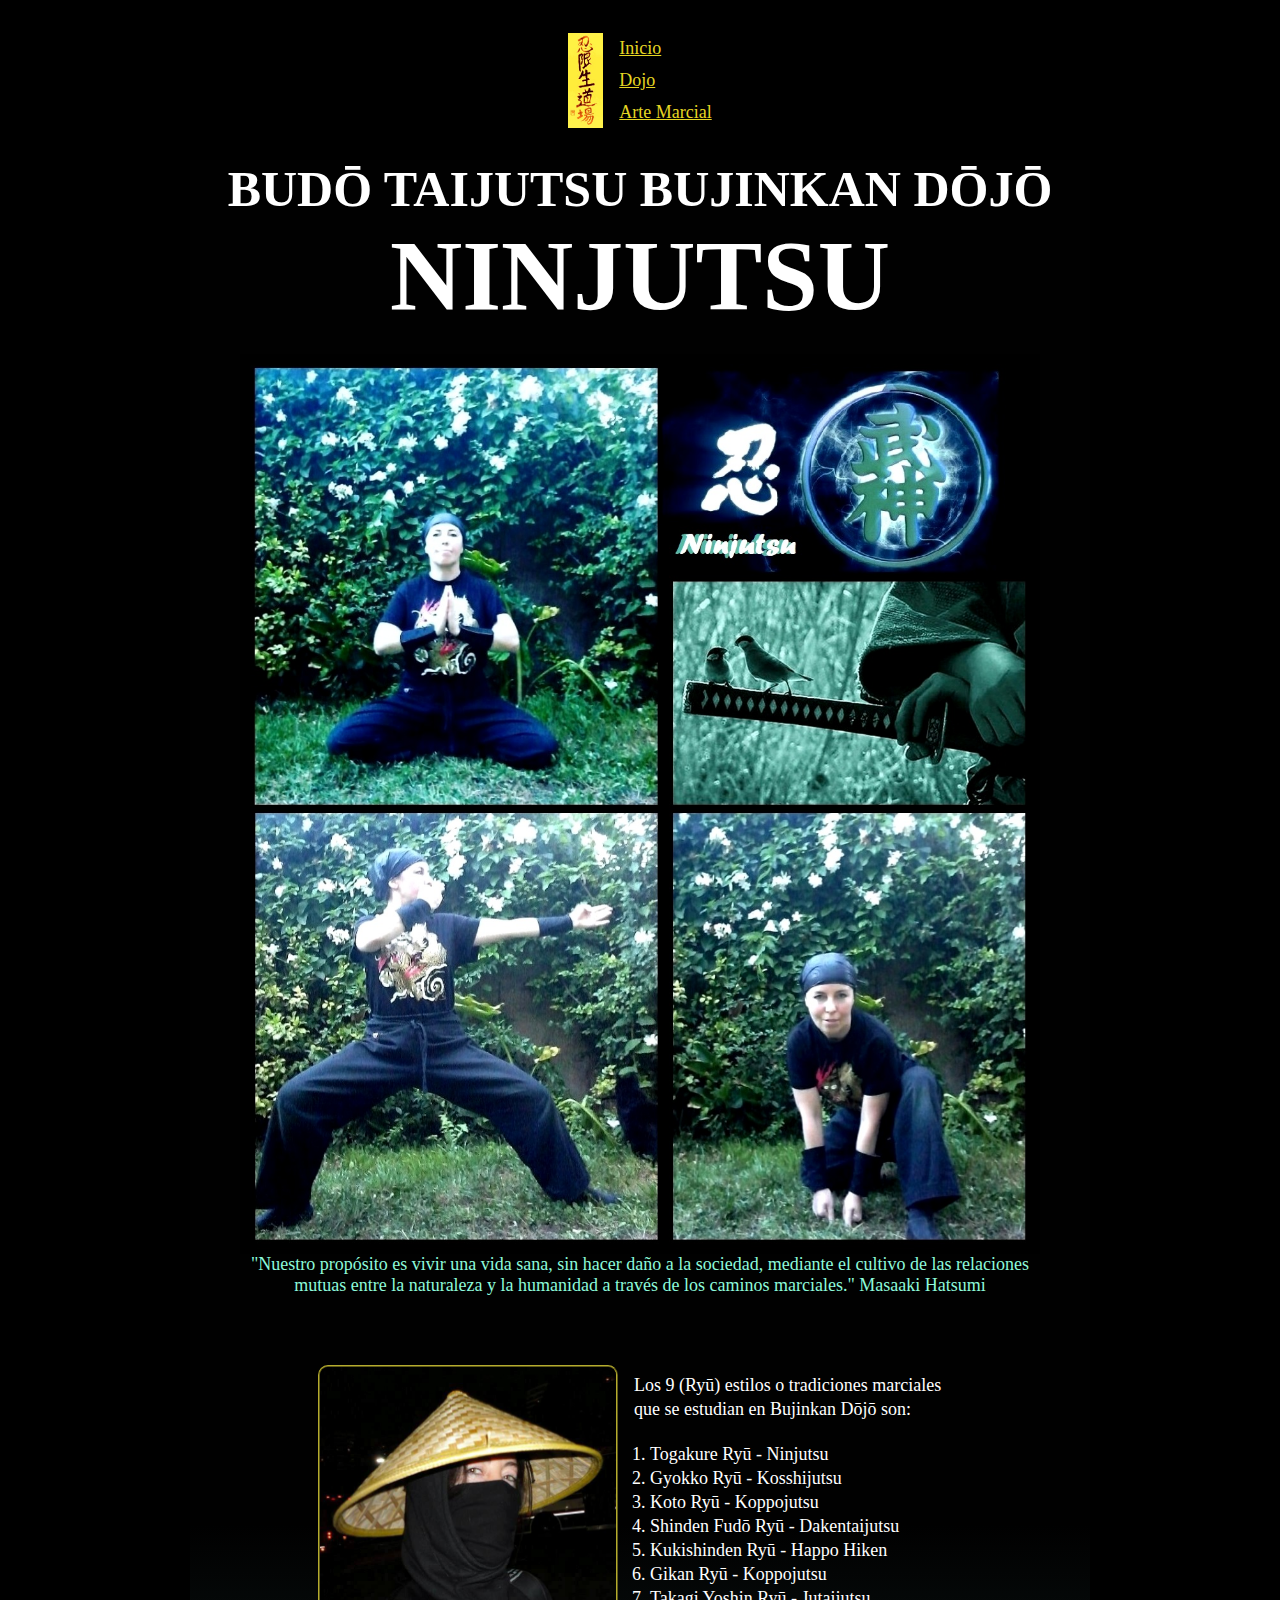
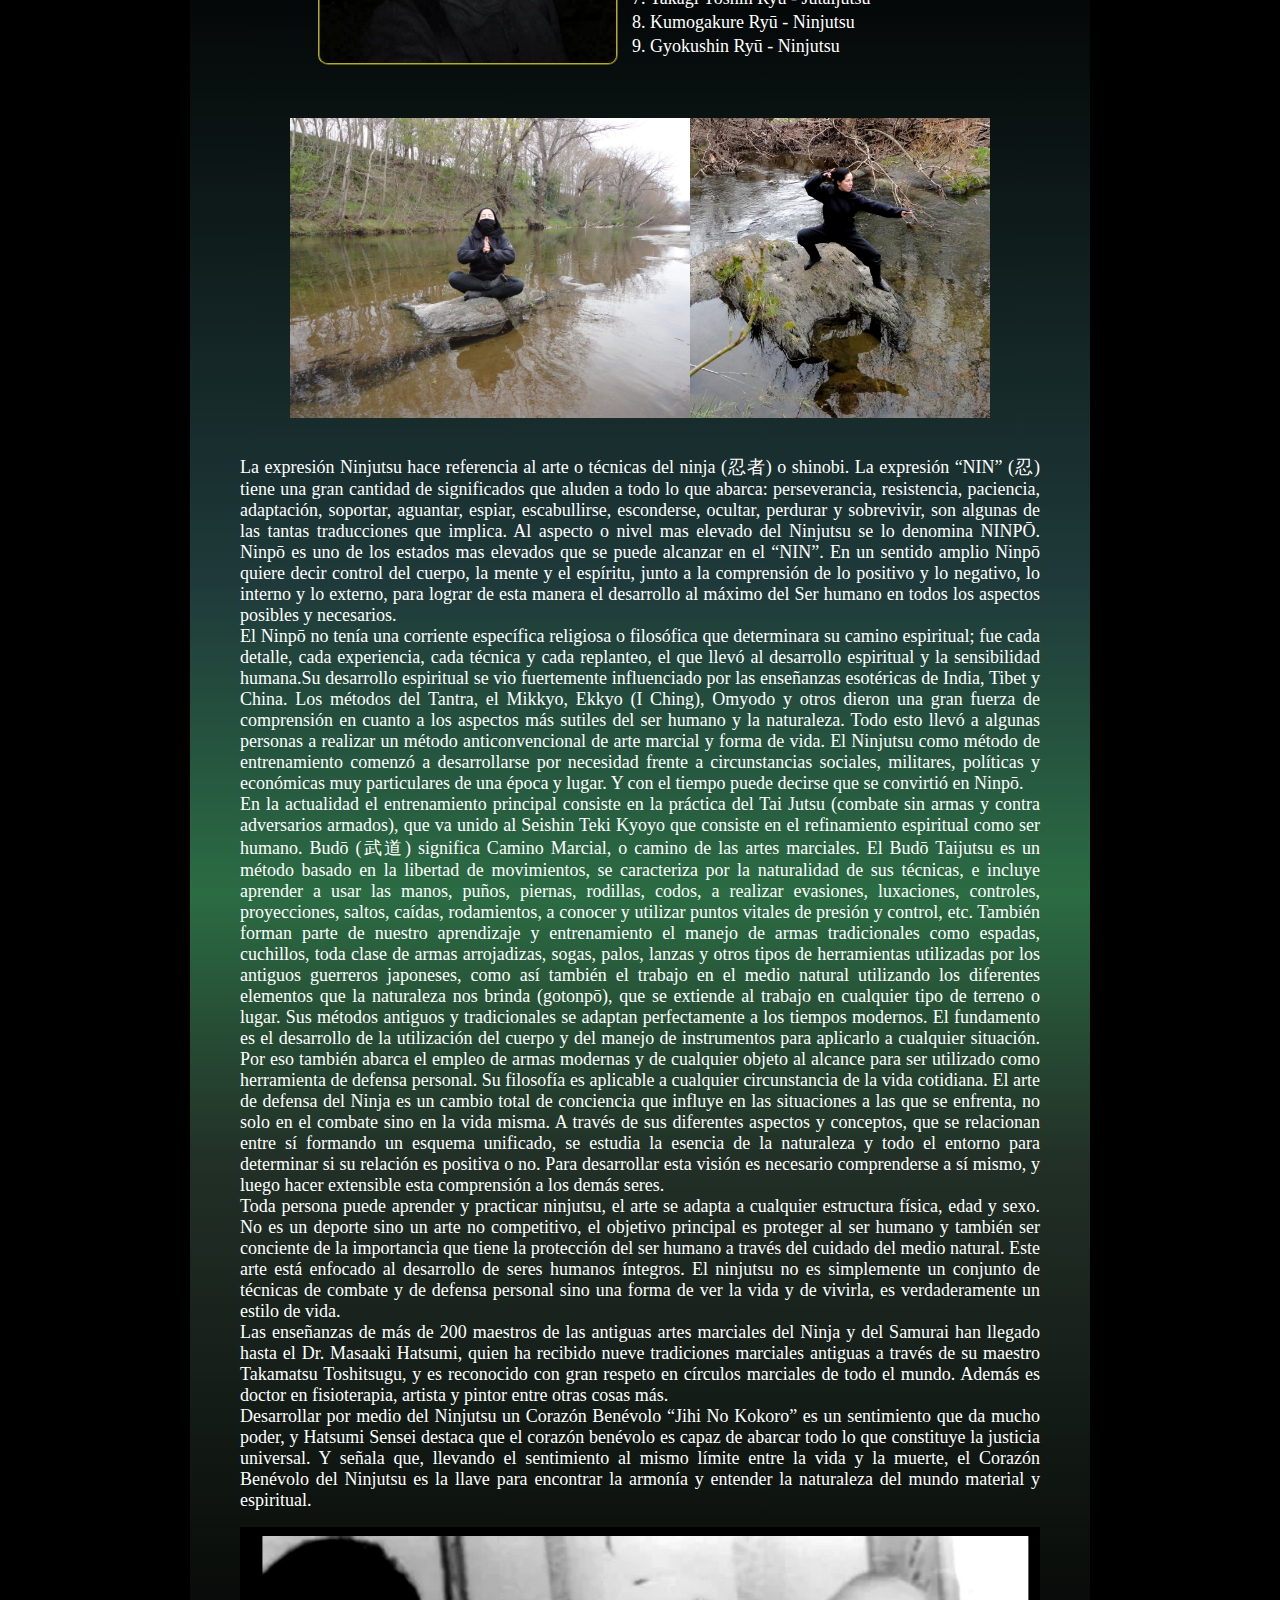
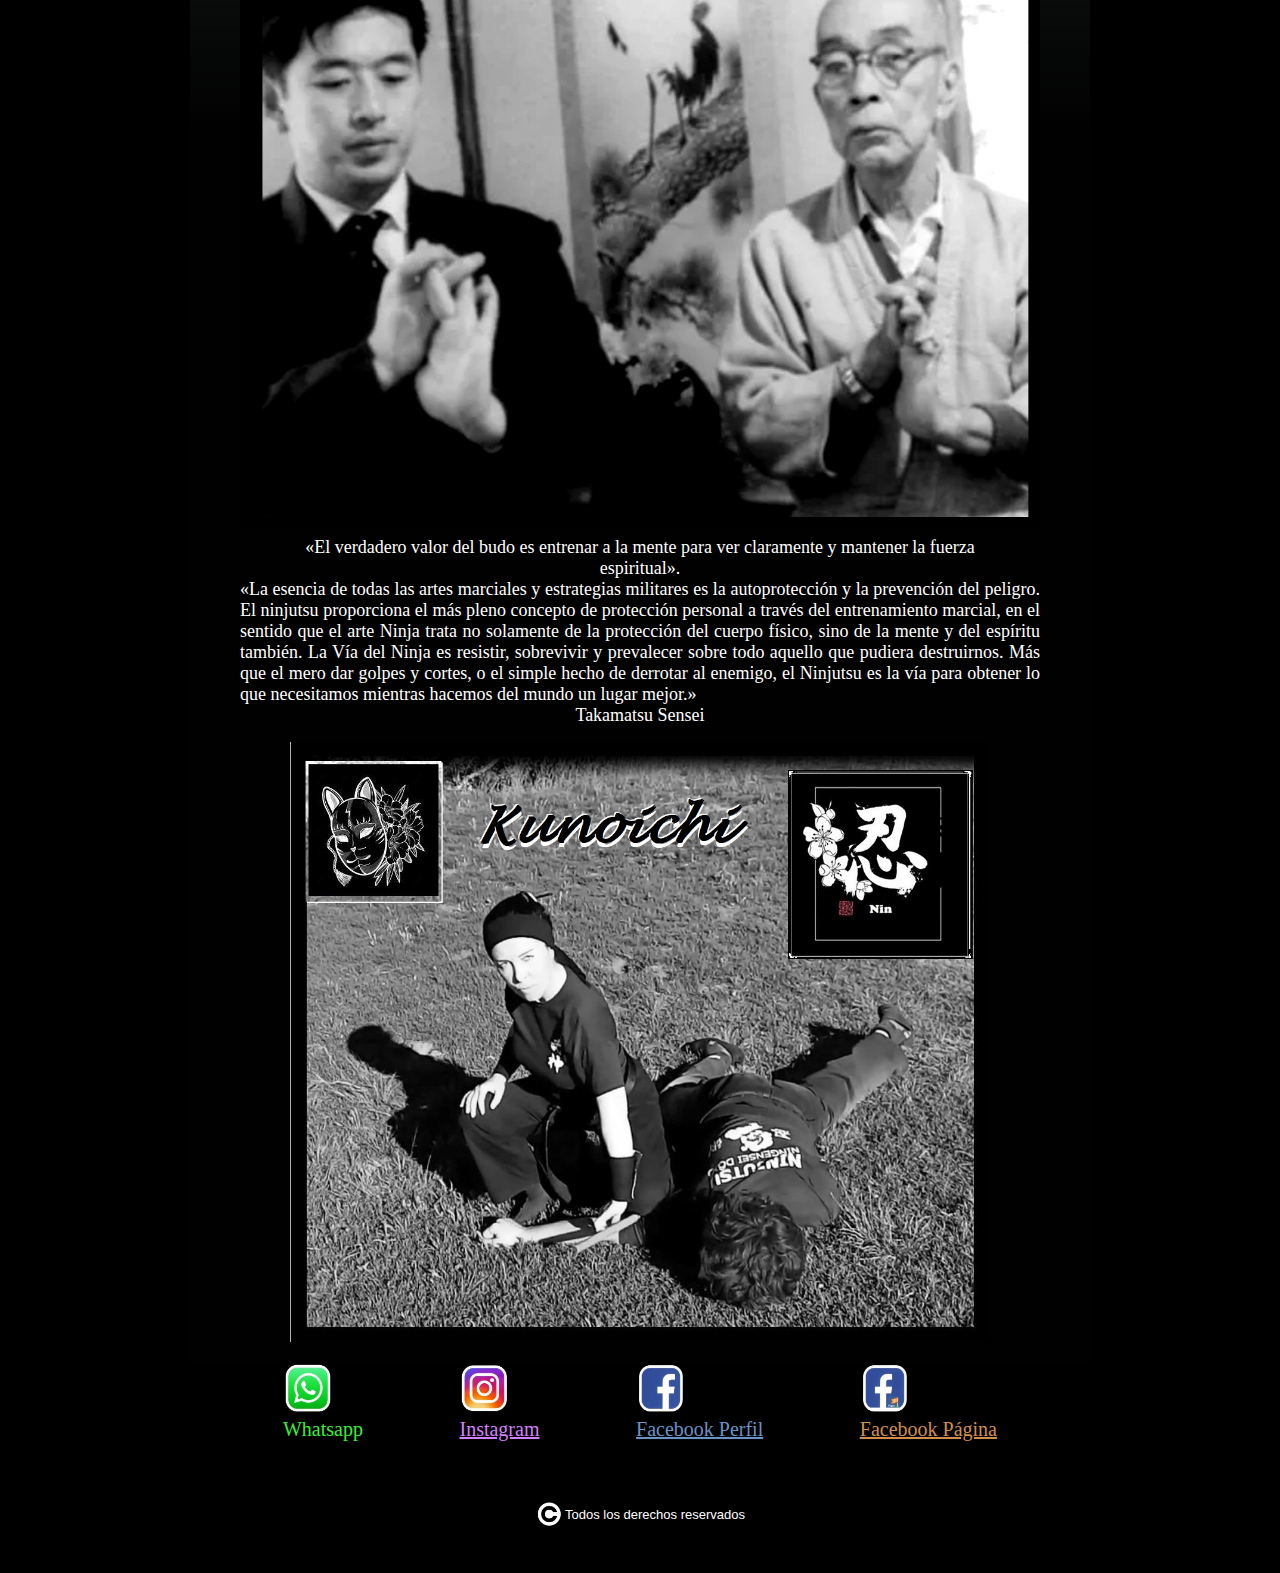
==== commit 13cd29c5: "Proyecto Final" ====
--- a/Arte.html
+++ b/Arte.html
@@ -30,7 +30,7 @@
         <h2 id="titulo_inicial">NINJUTSU</h2>
         <br>
         <div>
-            <img src="fotos_ninjutsu/fotox4bujin.jpg" alt="BUJIN" alt="Shihan Patricia Leal, Bujinkan Ningensei Dojo"
+            <img src="fotos_ninjutsu/fotox4bujin.jpg" class="imag" alt="BUJIN" alt="Shihan Patricia Leal, Bujinkan Ningensei Dojo"
                 width="800" height="900">
         </div>
         <div>
@@ -60,13 +60,16 @@
             </div>
         </section>
         <br>
-        <section>
-            <div>
+        <section class="imag_contenedor">
+            <div class="imag1_div">
                 <img src="fotos_ninjutsu/meditacion.jpg" alt="Meditación" alt="Shihan Patricia Leal, Ningensei Dojo"
                     width="400" height="300">
+            </div>
+            <div>
                 <img src="fotos_ninjutsu/rushiyo.jpg" alt="Meditación" alt="Shihan Patricia Leal, Ningensei Dojo"
                     width="300" height="300">
             </div>
+        </section>
             <div class="texto_blanco">
                 <p>La expresión Ninjutsu hace referencia al arte o técnicas del ninja (忍者) o shinobi. La expresión “NIN” (忍) tiene
                     una gran cantidad de significados que aluden a todo lo que abarca: perseverancia, resistencia,
@@ -88,7 +91,7 @@
                     Ninpō.</p>
                 <p>En la actualidad el entrenamiento principal consiste en la práctica del Tai Jutsu (combate sin armas
                     y contra adversarios armados), que va unido al Seishin Teki Kyoyo que consiste en el refinamiento
-                    espiritual como ser humano. Budo (武道) significa Camino Marcial, o camino de las artes marciales. El Budō 
+                    espiritual como ser humano. Budō (武道) significa Camino Marcial, o camino de las artes marciales. El Budō 
                     Taijutsu es un método basado en la libertad de movimientos, se caracteriza por la naturalidad de sus
                     técnicas, e incluye aprender a usar las manos, puños, piernas, rodillas, codos, a realizar
                     evasiones, luxaciones, controles, proyecciones, saltos, caídas, rodamientos, a conocer y utilizar
@@ -123,10 +126,9 @@
                     vida y la muerte, el Corazón Benévolo del Ninjutsu es la llave para encontrar la armonía y entender
                     la naturaleza del mundo material y espiritual.</p>
             </div>
-        </section>
         <section>
             <div>
-                <img src="fotos_ninjutsu/Hatsumi_Takamatsu.jpg" class="imag" alt="Maestros" width="700" height="600">
+                <img src="fotos_ninjutsu/Hatsumi_Takamatsu.jpg" class="imag" alt="Maestros" width="800" height="600">
             </div>
             <div class="texto_blanco">
                 <p class="texto_blanco_centrado">«El verdadero valor del budo es entrenar a la mente para ver claramente y mantener la fuerza
--- a/css/estilos.css
+++ b/css/estilos.css
@@ -10,7 +10,7 @@
     box-sizing: border-box;
 }
 
-#contenido { width: 800px; margin: 0 auto; }
+#contenido { width: 900px; margin: 0 auto; }
 
 body {
     background-color: black; /* background-color aplica color solido de fondo */
@@ -76,6 +76,8 @@
 .parrafo_verdoso {
     color: rgb(141, 249, 218);
     text-align: center;
+    margin-left: 3rem;
+    margin-right: 3rem;
 }
 
 .texto_amarillo {
@@ -91,7 +93,9 @@
 .texto_rojo {
     color: rgb(225, 83, 83);
     text-align: justify;
-} /*se aplica esta caracteristica solo al textos que tenga este nombre en mi codigo html*/
+    margin-left: 7rem;
+    margin-right: 7rem;
+} /*se aplica esta caracteristica solo al texto que tenga este nombre en mi codigo html*/
 
 .texto_lila {
     color: rgb(210, 128, 251);
@@ -112,8 +116,8 @@
 .texto_blanco {
     text-align: justify;
     color: white;
-    margin-left: 20px;
-    margin-right: 20px;
+    margin-left: 50px;
+    margin-right: 50px;
     margin-top: 10px;
     margin-bottom: 1rem;
 }
@@ -121,6 +125,8 @@
 .texto_blanco_centrado {
     text-align: center;
     color: white;
+    margin-left: 3rem;
+    margin-right: 3rem;
 }
 
 .texto_blanco_izq {
@@ -139,6 +145,7 @@
 
 #titulo_secundario {
     text-align: center;
+    margin-bottom: 20px;
     font-size: 70px;
     font-style: oblique;
     font-family: Cambria, Cochin, Georgia, Times, 'Times New Roman', serif;
@@ -184,8 +191,9 @@
 .escuelas_propiedades {
     display: flex;
     align-items: center;
-    margin-left: 5rem;
-    margin-right: 5rem;
+    margin-left: 8rem;
+    margin-right: 8rem;
+    margin-top: 3rem;
     justify-content: center;
 }
 
@@ -201,8 +209,8 @@
 }
 
 .lista_desordenada {
-    margin-left: 3rem;
-    margin-right: 3rem;
+    margin-left: 6rem;
+    margin-right: 6rem;
     line-height: 1.5rem;
 }
 
@@ -248,3 +256,16 @@
 .margen_formulario {
     margin: 5rem;
 }
+
+.imag_contenedor {
+    display: flex;
+    justify-content: center;
+    margin: 2rem;
+}
+
+.imag_div {
+    width: 50%;    
+}
+
+
+    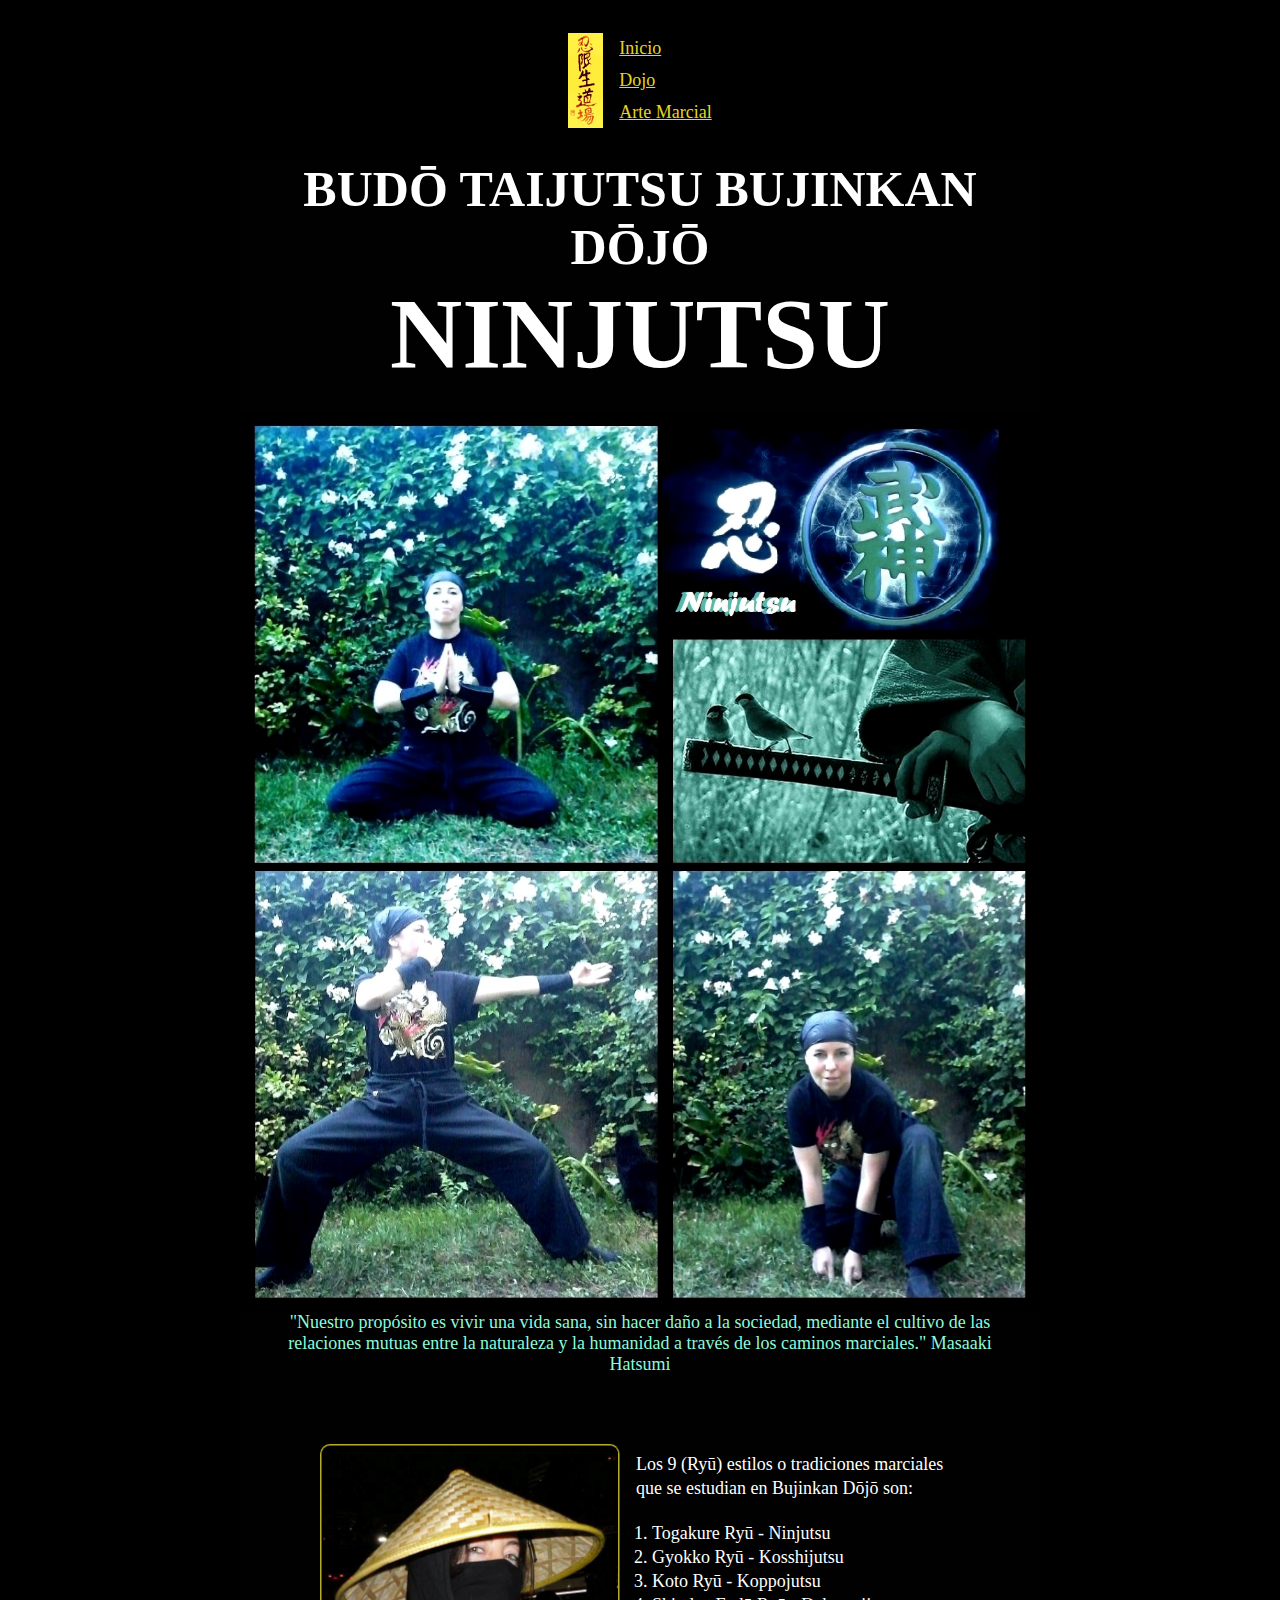
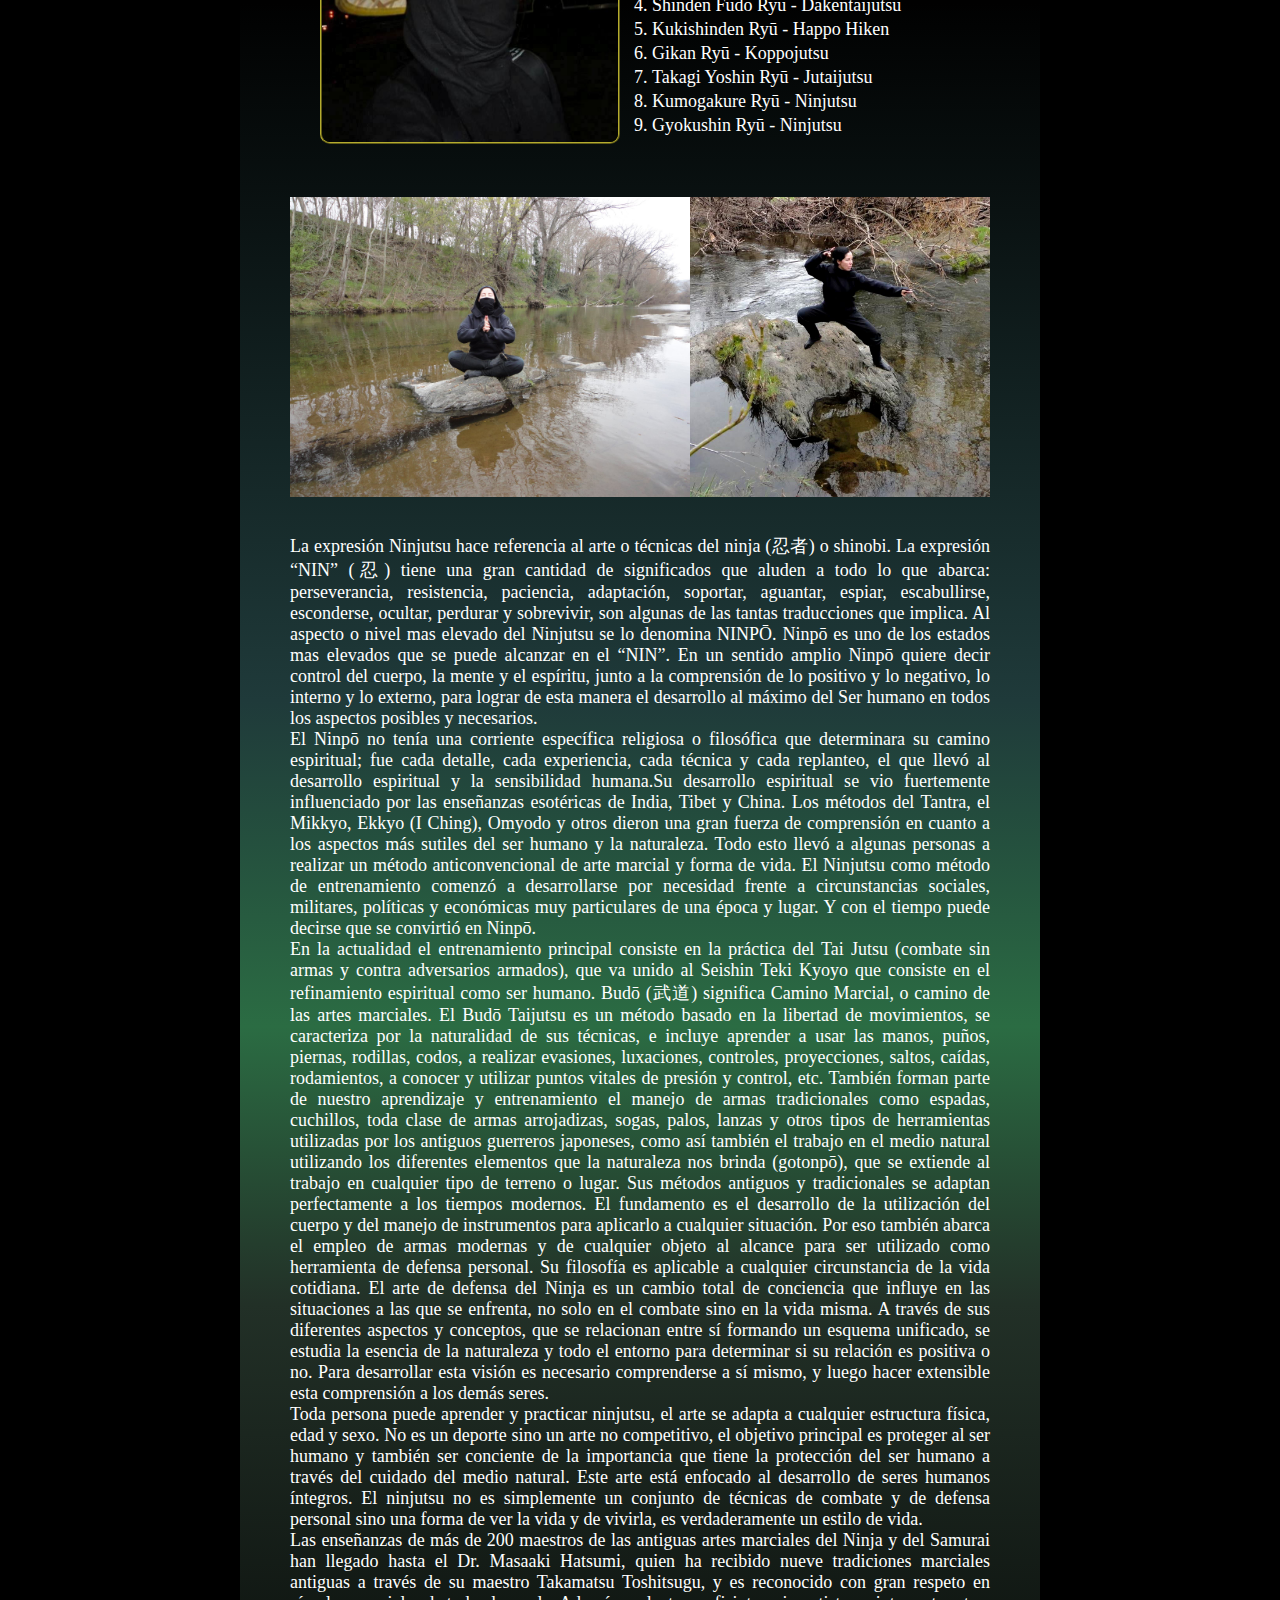
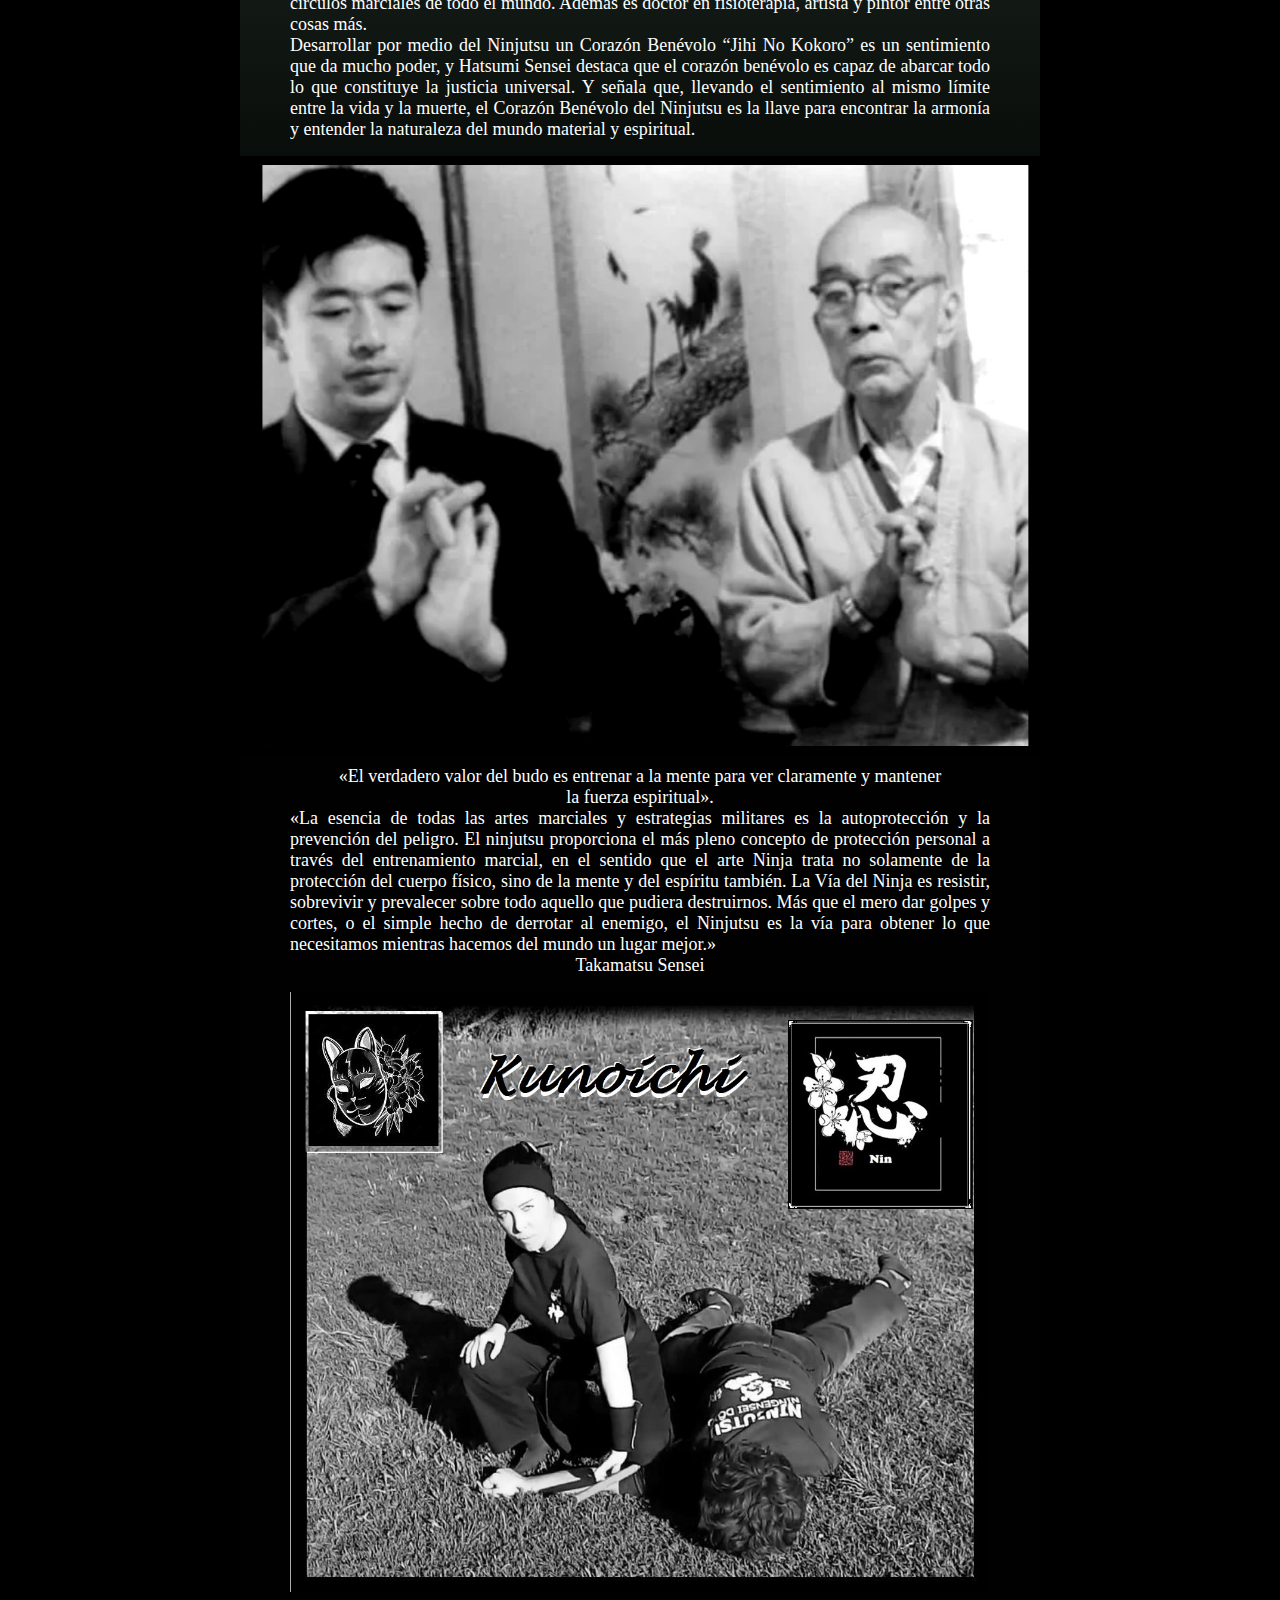
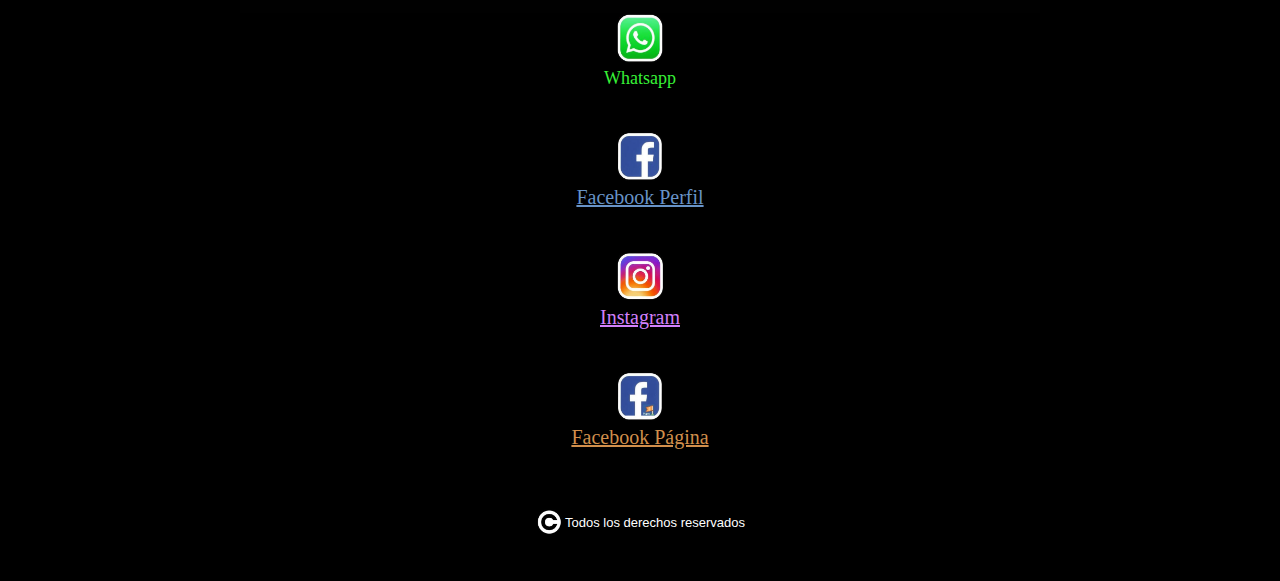
==== commit dc138e55: "Proyecto Final responsive" ====
--- a/Arte.html
+++ b/Arte.html
@@ -152,49 +152,56 @@
         <br>
     </main>
     <footer>
-        <section class="redes_propiedades">
-            <div>
+        <section>
+            <div class="logo_whatsapp">
                 <a href="https://wa.me/5492916449956/" target="_bLank" class="parrafo_verde"><img src="fotos_ninjutsu/logo_whatsapp.jpg" alt="Logo Whatsapp" width="50" height="50"></a><!--Imagen ícono de whatsapp-->
-                <br>
+            </div>
+            <div class="texto_whatsapp">
                 <a href="https://www.instagram.com/bujinkan_patricia/" target="_bLank" class="parrafo_verde">Whatsapp</a> 
             </div>
+        </section>
         <br>
         <br>
         <!-- LINKS-ENLACES-->
-            <div>
-                <a href="https://www.instagram.com/bujinkan_patricia/" target="_bLank" class="texto_lila"><img
-                src="fotos_ninjutsu/logo_instagram.jpg" alt="Logo Instagram" width="50" height="50"></a>
-        <br>
-                <a href="https://www.instagram.com/bujinkan_patricia/" target="_bLank" class="texto_lila">Instagram</a>
-                <!--ruta externa a nuestra página, no se cierra nuestro sitio al derivarlo a la otra pagina
-                por el target="_bLanck", de esa forma el enlace se abre en una pestaña nueva-->
-            </div>
-        <br>
-        <br>
-            <div>
-                <a href="https://www.facebook.com/bujinkanningenseidojo" target="_bLank" class="texto_celeste"><img src="fotos_ninjutsu/logo_facebook_perfil.jpg" alt="Logo Perfil Facebook" width="50" height="50"></a>
-                <!--Link externo que lleva al perfil de Facebook e ícono del mismo, se puede acceder tanto haciendo clic en el texto como en el ícono-->
-          <br>
-                <a href="https://www.facebook.com/bujinkanningenseidojo" target="_bLank" class="texto_celeste">Facebook Perfil</a>
-            </div>
-        <br>
-        <br>
-            <div>
-                <a href="https://www.facebook.com/NinjutsuBahiaBlanca" target="_bLank" class="texto_naranja"><img src="fotos_ninjutsu/logo_pag_facebook.jpg" alt="Logo Página Facebook" width="50" height="50"></a>
-                <!--Link externo que lleva a la página de Facebook e ícono del mismo-->
-          <br>
-                <a href="https://www.facebook.com/NinjutsuBahiaBlanca" target="_bLank" class="texto_naranja">Facebook Página</a>
-            </div>
-        </section>
+    <section>
+        <div class="redes_propiedades">
+            <a href="https://www.facebook.com/bujinkanningenseidojo" target="_bLank" class="texto_celeste"><img src="fotos_ninjutsu/logo_facebook_perfil.jpg" alt="Logo Perfil Facebook" width="50" height="50"></a>
+            <!--Link externo que lleva al perfil de Facebook e ícono del mismo, se puede acceder tanto haciendo clic en el texto como en el ícono-->
+        </div>
+        <div class="redes_propiedades">
+            <a href="https://www.facebook.com/bujinkanningenseidojo" target="_bLank" class="texto_celeste">Facebook Perfil</a>
+          </div>
           <br>
           <br>
-          <div class="derechos_propiedades">
-            <img src="fotos_ninjutsu/copyright.jpg" alt="Logo Copyright" width="30" height="30"><!--Imagen-->
-            <p>Todos los derechos reservados</p><!--Párrafo-->
-          </div>
-          <br>
-        </footer>
-        <br>
+        <div class="redes_propiedades">
+            <a href="https://www.instagram.com/bujinkan_patricia/" target="_bLank" class="texto_lila"><img
+            src="fotos_ninjutsu/logo_instagram.jpg" alt="Logo Instagram" width="50" height="50"></a>
+        </div>
+        <div class="redes_propiedades">
+            <a href="https://www.instagram.com/bujinkan_patricia/" target="_bLank" class="texto_lila">Instagram</a>
+            <!--ruta externa a nuestra página, no se cierra nuestro sitio al derivarlo a la otra pagina
+            por el target="_bLanck", de esa forma el enlace se abre en una pestaña nueva-->
+        </div>
+        <br>
+        <br>
+        <div class="redes_propiedades">
+          <a href="https://www.facebook.com/NinjutsuBahiaBlanca" target="_bLank" class="texto_naranja"><img src="fotos_ninjutsu/logo_pag_facebook.jpg" alt="Logo Página Facebook" width="50" height="50"></a>
+          <!--Link externo que lleva a la página de Facebook e ícono del mismo-->
+        </div>
+        <div class="redes_propiedades">
+          <a href="https://www.facebook.com/NinjutsuBahiaBlanca" target="_bLank" class="texto_naranja">Facebook Página</a>
+        </div>
+      </section>
+
+      <br>
+      <br>
+      <div class="derechos_propiedades">
+        <img src="fotos_ninjutsu/copyright.jpg" alt="Logo Copyright" width="30" height="30"><!--Imagen-->
+        <p>Todos los derechos reservados</p><!--Párrafo-->
+      </div>
+    </footer>
+    <br>
+    <br>
 </body>
 </div>
 
--- a/css/estilos.css
+++ b/css/estilos.css
@@ -10,7 +10,7 @@
     box-sizing: border-box;
 }
 
-#contenido { width: 900px; margin: 0 auto; }
+#contenido { width: 800px; margin: 0 auto; }
 
 body {
     background-color: black; /* background-color aplica color solido de fondo */
@@ -185,14 +185,13 @@
     display: block;
     margin:auto;
     border: 3px solid white;
-    ;
 }
 
 .escuelas_propiedades {
     display: flex;
     align-items: center;
-    margin-left: 8rem;
-    margin-right: 8rem;
+    margin-left: 5rem;
+    margin-right: 5rem;
     margin-top: 3rem;
     justify-content: center;
 }
@@ -211,7 +210,7 @@
 .lista_desordenada {
     margin-left: 6rem;
     margin-right: 6rem;
-    line-height: 1.5rem;
+    line-height: 2rem;
 }
 
 /*estilo de borde de imagen*/
@@ -268,4 +267,34 @@
 }
 
 
+@media (max-width:600px) {
+    body {
+        font-size: xx-large;
+    }
+    .parrafo_verde {
+        font-size: xx-large
+    }
+    .texto_celeste {
+        font-size: xx-large
+    }
+    .texto_lila {
+        font-size: xx-large
+    }
+    .texto_naranja {
+        font-size: xx-large
+    }
+    .derechos_propiedades {
+        font-size: x-large
+    }
+    .escuelas_propiedades {
+        flex-direction: column;
+    }
+    .parrafo_escuelas {
+        margin-top: 2rem;
+        line-height: 2rem;
+    }
+    .lista_escuelas { 
+        line-height: 2rem;
+    }
+}
     